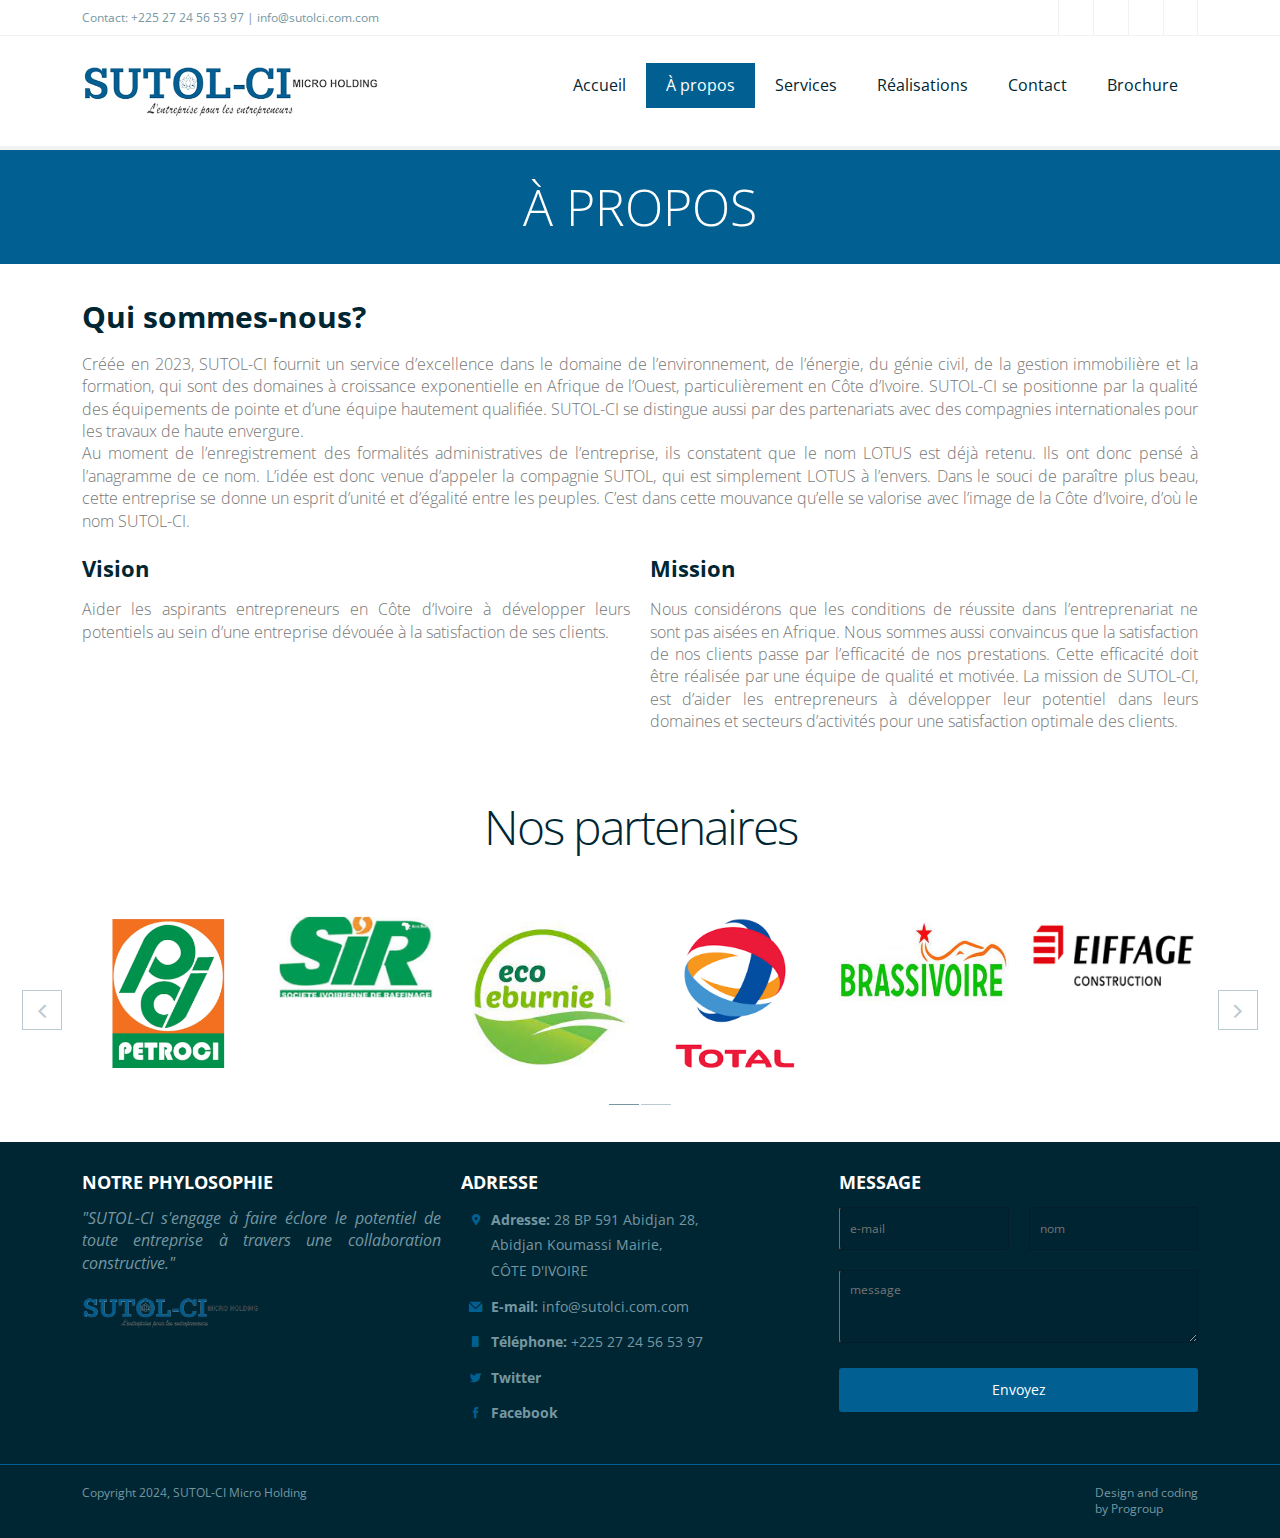
==== about.html @ f873fb5a "Add files via upload" ====
<!DOCTYPE html>
<html lang="en-US">
  
<!-- Mirrored from emoekoffi.github.io/sutol_ci/about.html by HTTrack Website Copier/3.x [XR&CO'2014], Fri, 01 Mar 2024 13:01:54 GMT -->
<!-- Added by HTTrack --><meta http-equiv="content-type" content="text/html;charset=utf-8" /><!-- /Added by HTTrack -->
<head>
    <meta charset="UTF-8">
    <meta name="viewport" content="width=device-width, initial-scale=1.0" />
    <title>About-Sutolci</title>
    <link rel="stylesheet" href="css/components.css">
    <link rel="stylesheet" href="css/icons.css">
    <link rel="stylesheet" href="css/responsee.css">
    <link rel="stylesheet" href="owl-carousel/owl.carousel.css">
    <link rel="stylesheet" href="owl-carousel/owl.theme.css">
    <!-- CUSTOM STYLE -->
    <link rel="stylesheet" href="css/template-style.css">
    <link href='http://fonts.googleapis.com/css?family=Open+Sans:400,300,700,800&amp;subset=latin,latin-ext' rel='stylesheet' type='text/css'>
    <script type="text/javascript" src="js/jquery-1.8.3.min.js"></script>
    <script type="text/javascript" src="js/jquery-ui.min.js"></script>    
    <script type="text/javascript" src="js/validation.html"></script> 
  </head>  
  
  <body class="size-1140">
    <!-- HEADER -->
    <header role="banner">    
      <!-- Top Bar -->
      <div class="top-bar hide-s hide-m background-dark">
        <div class="line">
          <div class="s-12 m-6 l-6">
            <div class="top-bar-contact">
              <p class="text-size-12">Contact: +225 27 24 56 53 97 | <a class="text-orange-hover" href="mailto:contact@sampledomain.com">info@sutolci.com.com</a></p>
            </div>
          </div>
          <div class="s-12 m-6 l-6">
            <div class="right">
              <ul class="top-bar-social right">
                <li><a href="https://www.facebook.com/profile.php?id=61554097877684"><i class="icon-facebook_circle text-white"></i></a></li>
                <li><a href="https://twitter.com/i/flow/login?redirect_after_login=%2FSutolCi"><i class="icon-twitter_circle text-white"></i></a> </li>
                <li><a href="http://sutolcimicroholding@gmail.com/"><i class="icon-google_plus_circle text-white"></i></a></li>
                <li><a href="https://www.instagram.com/sutol_ci"><i class="icon-instagram_circle text-white"></i></a></li>
              </ul>
            </div>
          </div>
        </div>
      </div>
      
      <!-- Top Navigation -->
      <nav class="background-white background-primary-hightlight">
        <div class="line">
          <div class="s-12 l-2">
            <a href="index.html" class="logo"><img src="img/logo-sutol.png" alt=""></a>
          </div>
          <div class="top-nav s-12 l-10">
            <ul class="right chevron">
              <li><a href="index.html" class="text-size-16">Accueil</a></li>
              <li><a href="about.html" class="text-size-16">À propos</a></li>
              <li><a href="products.html" class="text-size-16">Services</a></li>
              <li><a href="gallery.html" class="text-size-16">Réalisations</a></li>
              <li><a href="contact.html" class="text-size-16">Contact</a></li>
              <li><a href="img/sutol_flyers.pdf" download="sutol_flyers.pdf" class="text-size-16">Brochure</a></li>
            </ul>
          </div>
        </div>
      </nav>
    </header>
    
    <!-- MAIN -->
    <main role="main">
      <!-- Content -->
      <article>
        <header class="section background-primary text-center">
            <h1 class="text-white margin-bottom-0 text-size-50 text-thin text-line-height-1">À PROPOS</h1>
        </header>
        <div class="section background-white"> 
          <div class="line">
            <h2 class="text-size-30 text-strong">Qui sommes-nous?</h2>
            <p class="text-size-16 text-s-size-16 text-thin" style="text-align: justify;">
              Créée en 2023, SUTOL-CI fournit un service d’excellence dans le domaine de
              l’environnement, de l’énergie, du génie civil, de la gestion immobilière et la formation, qui
              sont des domaines à croissance exponentielle en Afrique de l’Ouest, particulièrement en
              Côte d’Ivoire. SUTOL-CI se positionne par la qualité des équipements de pointe et d’une
              équipe hautement qualifiée. SUTOL-CI se distingue aussi par des partenariats avec des
              compagnies internationales pour les travaux de haute envergure.
            </p> 
            <p class="text-size-16 text-s-size-16 text-thin" style="text-align: justify;">
              Au moment de l’enregistrement des formalités administratives de l’entreprise, ils constatent que le nom LOTUS est déjà retenu.
              Ils ont donc pensé à l’anagramme de ce nom. L’idée est donc venue d’appeler la compagnie SUTOL, qui est simplement LOTUS à l’envers. 
              Dans le souci de paraître plus beau, cette entreprise se donne un esprit d’unité et d’égalité entre les peuples.
              C’est dans cette mouvance qu’elle se valorise avec l’image de la Côte d’Ivoire, d’où le nom SUTOL-CI.
            </p>
            <br>
            <div class="line">
              <div class="margin">
                <div class="s-12 m-12 l-6 margin-m-bottom-30">
                  <h2 class="text-strong">Vision</h2>
                  <p class="text-size-16 text-s-size-16 text-thin" style="text-align: justify;">
                    Aider les aspirants entrepreneurs en Côte d’Ivoire à développer leurs potentiels au sein d’une
                    entreprise dévouée à la satisfaction de ses clients.
                  </p>
                </div>
                <div class="s-12 m-12 l-6">
                  <h2 class="text-strong">Mission</h2>
                  <p class="text-size-16 text-s-size-16 text-thin" style="text-align: justify;">
                    Nous considérons que les conditions de réussite dans l’entreprenariat ne sont pas aisées en
                    Afrique. Nous sommes aussi convaincus que la satisfaction de nos clients passe par
                    l’efficacité de nos prestations. Cette efficacité doit être réalisée par une équipe de qualité et
                    motivée.
                    La mission de SUTOL-CI, est d’aider les entrepreneurs à développer leur potentiel dans leurs
                    domaines et secteurs d’activités pour une satisfaction optimale des clients.
                  </p>
                </div>
              </div>  
            </div>
          </div>
        </div> 
       <!-- Section 4 --> 
      <section class="section background-white">
        <div class="line">
          <h2 class="text-thin headline text-center text-s-size-30 margin-bottom-50">Nos partenaires</h2>
          <div class="carousel-default owl-carousel carousel-wide-arrows">
            <div class="item">
              <div class="margin"> 
                <div class="s-12 m-12 l-6">
                  <div class="image-border-radius margin-m-bottom">
                    <div class="margin">
                      <div class="s-12 m-12 l-4 margin-m-bottom">
                       <img src="img/petro.png" alt="">
                      </div>
                      <div class="s-12 m-12 l-4 margin-m-bottom">
                       <img src="img/sir.png" alt=""> 
                      </div>
                      <div class="s-12 m-12 l-4 margin-m-bottom">
                       <img src="img/eco.jpg" alt=""> 
                      </div>                      
                    </div>  
                  </div>
                </div>
                <div class="s-12 m-12 l-6">
                  <div class="image-border-radius">
                    <div class="margin">
                      <div class="s-12 m-12 l-4 margin-m-bottom">
                       <img src="img/tot.png" alt="">
                      </div>
                      <div class="s-12 m-12 l-4 margin-m-bottom">
                       <img src="img/brass.jpg" alt=""> 
                      </div>
                      <div class="s-12 m-12 l-4 margin-m-bottom">
                       <img src="img/eif.png" alt=""> 
                      </div>
                    </div>  
                  </div>
                </div> 
              </div>
            </div>
            <div class="item"> 
              <div class="margin"> 
                <div class="s-12 m-12 l-6">
                  <div class="image-border-radius margin-m-bottom">
                    <div class="margin">
                      <div class="s-12 m-12 l-4 margin-m-bottom">
                       <img src="img/eco.jpg" alt="">
                      </div>
                      <div class="s-12 m-12 l-4 margin-m-bottom">
                       <img src="img/fox.jpg" alt=""> 
                      </div>
                      <div class="s-12 m-12 l-4 margin-m-bottom">
                       <img src="img/brass.jpg" alt="">  
                      </div>
                    </div>  
                  </div>
                </div>
                <div class="s-12 m-12 l-6">
                  <div class="image-border-radius">
                    <div class="margin">
                      <div class="s-12 m-12 l-4 margin-m-bottom">
                       <img src="img/sir.png" alt="">
                      </div>
                      <div class="s-12 m-12 l-4 margin-m-bottom">
                       <img src="img/eif.png" alt="">  
                      </div>
                      <div class="s-12 m-12 l-4 margin-m-bottom">
                       <img src="img/tot.png" alt="">  
                      </div>
                    </div>  
                  </div>
                </div> 
              </div>
            </div>
          </div>
        </div>    
      </section>
      </article>
    </main>
    
    <!--FOOTER -->
    <footer>
      <!-- Main Footer -->
      <section class="section background-dark">
        <div class="line">
          <div class="margin">
            <!-- Collumn 1 -->
            <div class="s-12 m-12 l-4 margin-m-bottom-2x">
              <h4 class="text-uppercase text-strong">Notre phylosophie</h4>
              <p class="text-size-16" style="text-align: justify;"><em>"SUTOL-CI s'engage à faire éclore le potentiel de toute entreprise à travers une collaboration constructive."</em><p>
                <div class="line"></br>
                  <div class="line">
                    <div class="s-12 l-2">
                      <a href="index.html" class="logo"><img src="img/logo-sutol.png" alt=""></a>
                    </div>
                </div>
              </div>
            </div>
            
            <!-- Collumn 2 -->
            <div class="s-12 m-12 l-4 margin-m-bottom-2x">
              <h4 class="text-uppercase text-strong">Adresse</h4>
              <div class="line">
                <div class="s-1 m-1 l-1 text-center">
                  <i class="icon-placepin text-primary text-size-12"></i>
                </div>
                <div class="s-11 m-11 l-11 margin-bottom-10">
                  <p><b>Adresse:</b> 28 BP 591 Abidjan 28,<br> Abidjan Koumassi Mairie,<br> CÔTE D'IVOIRE</p>
                </div>
              </div>
              <div class="line">
                <div class="s-1 m-1 l-1 text-center">
                  <i class="icon-mail text-primary text-size-12"></i>
                </div>
                <div class="s-11 m-11 l-11 margin-bottom-10">
                  <p><a href="https://emoekoffi.github.io/" class="text-primary-hover"><b>E-mail:</b> info@sutolci.com.com</a></p>
                </div>
              </div>
              <div class="line">
                <div class="s-1 m-1 l-1 text-center">
                  <i class="icon-smartphone text-primary text-size-12"></i>
                </div>
                <div class="s-11 m-11 l-11 margin-bottom-10">
                  <p><b>Téléphone:</b> +225 27 24 56 53 97</p>
                </div>
              </div>
              <div class="line">
                <div class="s-1 m-1 l-1 text-center">
                  <i class="icon-twitter text-primary text-size-12"></i>
                </div>
                <div class="s-11 m-11 l-11 margin-bottom-10">
                  <p><a href="https://twitter.com/i/flow/login?redirect_after_login=%2FSutolCi" class="text-primary-hover"><b>Twitter</b></a></p>
                </div>
              </div>
              <div class="line">
                <div class="s-1 m-1 l-1 text-center">
                  <i class="icon-facebook text-primary text-size-12"></i>
                </div>
                <div class="s-11 m-11 l-11">
                  <p><a href="https://www.facebook.com/profile.php?id=61554097877684" class="text-primary-hover"><b>Facebook</b></a></p>
                </div>
              </div>
            </div>
            
            <!-- Collumn 3 -->
            <div class="s-12 m-12 l-4">
              <h4 class="text-uppercase text-strong">Message</h4>
              <form class="customform text-white">
                <div class="line">
                  <div class="margin">
                    <div class="s-12 m-12 l-6">
                      <input name="email" class="required email border-radius" placeholder="e-mail" title="e-mail" type="text" />
                    </div>
                    <div class="s-12 m-12 l-6">
                      <input name="name" class="name border-radius" placeholder="nom" title="nom" type="text" />
                    </div>
                  </div>
                </div>
                <div class="s-12">
                  <textarea name="message" class="required message border-radius" placeholder="message" rows="3"></textarea>
                </div>
                <div class="s-12"><button class="submit-form button background-primary border-radius text-white" type="submit">Envoyez</button></div> 
              </form>
            </div>
          </div>
        </div>
      </section>
      <hr class="break margin-top-bottom-0" style="border-color: rgba(1, 95, 146, 1);">
      
      <!-- Bottom Footer -->
      <section class="padding background-dark">
        <div class="line">
          <div class="s-12 l-6">
            <p class="text-size-12">Copyright 2024, SUTOL-CI Micro Holding</p>
          </div>
          <div class="s-12 l-6">
            <a class="right text-size-12" href="https://emoekoffi.github.io/" title="Responsee - lightweight responsive framework">Design and coding<br> by Progroup</a>
          </div>
        </div>
      </section>
    </footer>
    <script type="text/javascript" src="js/responsee.js"></script>
    <script type="text/javascript" src="owl-carousel/owl.carousel.js"></script>
    <script type="text/javascript" src="js/template-scripts.js"></script>
     
   </body>

<!-- Mirrored from emoekoffi.github.io/sutol_ci/about.html by HTTrack Website Copier/3.x [XR&CO'2014], Fri, 01 Mar 2024 13:02:28 GMT -->
</html>
---- css/components.css ----
/*
 * Components CSS - v6 - 2016-07-08
 * https://www.myresponsee.com
 * Copyright 2019, Vision Design - graphic zoo
 * Free to use under the MIT license.
*/
/* Tabs */
.tab-item {
  background: none repeat scroll 0 0 #fff;
  display: none;
  padding: 1.25rem 0;
}
.tab-item.tab-active {
  display: block;
}
.tab-content > .tab-label {
  display: none;
}
.tab-nav > .tab-label {
  float:left;
}
a.tab-label, a.tab-label:link, a.tab-label:visited, a.tab-label:hover {
  background: none repeat scroll 0 0 #262626;
  color: #fff;
  margin-right: 1px;
  padding: 0.625rem 1.25rem;
  transition: background 0.20s linear 0s;
  -o-transition: background 0.20s linear 0s;
  -ms-transition: background 0.20s linear 0s;
  -moz-transition: background 0.20s linear 0s;
  -webkit-transition: background 0.20s linear 0s;
}
a.tab-label:hover,a.tab-label.active-btn {
  background: none repeat scroll 0 0 #999;
}
.tab-label.active-btn {
  cursor: default;
}
.tab-content {
  text-align: left;
}
@media screen and (max-width:768px) {    
  .tab-nav > .tab-label {
    margin: 0.5px 0;
    width: 100%;
  }
}
/* Custom forms */
form.customform input, form.customform select, form.customform textarea, form.customform button {
 font-size:0.9rem;
 font-family:inherit;
 margin-bottom:1.25rem;
} 
form.customform input, form.customform select {height: 2.7rem;}
form.customform input, form.customform textarea, form.customform select { 
 background: none repeat scroll 0 0 #F5F5F5;
 transition: background 0.20s linear 0s;
 -o-transition: background 0.20s linear 0s;
 -ms-transition: background 0.20s linear 0s;
 -moz-transition: background 0.20s linear 0s;
 -webkit-transition: background 0.20s linear 0s;
}
form.customform input:hover, form.customform textarea:hover, form.customform select:hover, form.customform input:focus, form.customform textarea:focus, form.customform select:focus {background: none repeat scroll 0 0 #fff;}
form.customform input, form.customform textarea, form.customform select {
 background: none repeat scroll 0 0 #F5F5F5;
 border: 1px solid #E0E0E0;
 padding: 0.625rem;
 width: 100%;
}
form.customform input[type="file"] {
 border: 1px solid #E0E0E0;
 height: auto;
 max-height: 2.7rem;
 min-height: 2.7rem;
 padding: 0.4rem;
 width: 100%;
}
form.customform input[type="radio"], form.customform input[type="checkbox"] {
 margin-right: 0.625rem;
 width:auto;
 padding:0;
 height:auto;
}
form.customform option {padding: 0.625rem;}
form.customform select[multiple="multiple"] {height: auto;}
form.customform button {
 width: 100%;
 background: none repeat scroll 0 0 #152732;
 border: 0 none;
 color: #fff;
 height: 2.7rem;
 padding: 0.625rem;
 cursor:pointer;
 width: 100%;
 transition: background 0.20s linear 0s;
 -o-transition: background 0.20s linear 0s;
 -ms-transition: background 0.20s linear 0s;
 -moz-transition: background 0.20s linear 0s;
 -webkit-transition: background 0.20s linear 0s;
}
/* Tooltip */
a.tooltip-container,.tooltip-container {
  border-bottom:1px dotted;
  border-bottom-color: color;
  cursor: help;
  font-weight: 600;
}
a .tooltip-content,.tooltip-content {
  background: #152732 none repeat scroll 0 0;
  color: #fff!important;
  border-radius: 3px;
  display: none;
  font-size: 0.8rem;
  font-weight: normal;
  line-height: 1.3rem;
  margin-top: -1.25rem;
  max-width: 300px;
  padding: 0.625rem;
  position: absolute;
  z-index: 10;
}
.tooltip-content::after {
  border-left: 9px solid transparent;
  border-right: 9px solid transparent;
  border-top: 7px solid #152732;
  bottom: -5px;
  clear: both;
  content: "";
  height: 0;
  left: 50%;
  margin-left: -5px;
  position: absolute;
  width: 0;
}
a.tooltip-content.tooltip-bottom,.tooltip-content.tooltip-bottom {
  margin-top: 1.25rem;
}
.tooltip-content.tooltip-bottom::after {
  border-left: 9px solid transparent;
  border-right: 9px solid transparent;
  border-top: 0;
  border-bottom: 7px solid #152732;
  top: -5px;
}
/* Buttons */
.button,a.button,a.button:link,a.button:active,a.button:visited {
  background: #777 none repeat scroll 0 0;
  border: 0;
  color: #fff;
  cursor: pointer;
  display: inline-block;
  font-size: 0.85rem;
  padding: 0.825rem 1rem;
  text-align: center;
  transition: all 0.20s linear 0s;
  -o-transition: all 0.20s linear 0s;
  -ms-transition: all 0.20s linear 0s;
  -moz-transition: all 0.20s linear 0s;
  -webkit-transition: all 0.20s linear 0s;
}
.button.rounded-btn {
  border-radius: 4px;
}
.button.rounded-full-btn {
  border-radius: 100px;
}
.button:hover {box-shadow: 0 0 10px 100px rgba(255,255,255,0.15) inset;}
.button.secondary-btn,a.button.secondary-btn,a.button.secondary-btn:link,a.button.secondary-btn:active,a.button.secondary-btn:visited {
  background: #444 none repeat scroll 0 0;
}
.button.cancel-btn,a.button.cancel-btn,a.button.cancel-btn:link,a.button.cancel-btn:active,a.button.cancel-btn:visited {
  background: #dc003a none repeat scroll 0 0;
}
.button.submit-btn,a.button.submit-btn,a.button.submit-btn:link,a.button.submit-btn:active,a.button.submit-btn:visited {
  background: #b4bf04 none repeat scroll 0 0;
}
.button.reload-btn,a.button.reload-btn,a.button.reload-btn:link,a.button.reload-btn:active,a.button.reload-btn:visited {
  background: #ff9800 none repeat scroll 0 0;
}
.button.disabled-btn {
  cursor: not-allowed!important;
  opacity: 0.2;
}
.button i {
  background: rgba(0, 0, 0, 0.1) none repeat scroll 0 0;
  border-radius: 27px;
  color: #fff!important;
  display: inline-block;
  font-size: 0.8rem;
  height: 27px;
  line-height: 27px;
  margin-right: 5px;
  width: 27px;
  transition: all 0.20s linear 0s;
  -o-transition: all 0.20s linear 0s;
  -ms-transition: all 0.20s linear 0s;
  -moz-transition: all 0.20s linear 0s;
  -webkit-transition: all 0.20s linear 0s;
}
.button:hover > i {
  background: rgba(0, 0, 0, 0.06) none repeat scroll 0 0;
}
.grid .button {
    width: 100%;
}
---- css/icons.css ----
/* Icon font - MFG labs */
@font-face {
  font-family: 'mfg';
    src: url('../font/mfglabsiconset-webfont.eot');
    src: url('../font/mfglabsiconset-webfont.svg#mfg_labs_iconsetregular') format('svg'),
   		   url('../font/mfglabsiconset-webfontd41d.eot?#iefix') format('embedded-opentype'),
         url('../font/mfglabsiconset-webfont.woff') format('woff'),
         url('../font/mfglabsiconset-webfont.ttf') format('truetype');
    font-weight: normal;
    font-style: normal;
}

.icon-cloud,
.icon-at,
.icon-plus,
.icon-minus,
.icon-arrow_up,
.icon-arrow_down,
.icon-arrow_right,
.icon-arrow_left,
.icon-chevron_down,
.icon-chevron_up,
.icon-chevron_right,
.icon-chevron_left,
.icon-reorder,
.icon-list,
.icon-reorder_square,
.icon-reorder_square_line,
.icon-coverflow,
.icon-coverflow_line,
.icon-pause,
.icon-play,
.icon-step_forward,
.icon-step_backward,
.icon-fast_forward,
.icon-fast_backward,
.icon-cloud_upload,
.icon-cloud_download,
.icon-data_science,
.icon-data_science_black,
.icon-globe,
.icon-globe_black,
.icon-math_ico,
.icon-math,
.icon-math_black,
.icon-paperplane_ico,
.icon-paperplane,
.icon-paperplane_black,
.icon-color_balance,
.icon-star,
.icon-star_half,
.icon-star_empty,
.icon-star_half_empty,
.icon-reload,
.icon-heart,
.icon-heart_broken,
.icon-hashtag,
.icon-reply,
.icon-retweet,
.icon-signin,
.icon-signout,
.icon-download,
.icon-upload,
.icon-placepin,
.icon-display_screen,
.icon-tablet,
.icon-smartphone,
.icon-connected_object,
.icon-lock,
.icon-unlock,
.icon-camera,
.icon-isight,
.icon-video_camera,
.icon-random,
.icon-message,
.icon-discussion,
.icon-calendar,
.icon-ringbell,
.icon-movie,
.icon-mail,
.icon-pen,
.icon-settings,
.icon-measure,
.icon-vector,
.icon-vector_pen,
.icon-mute_on,
.icon-mute_off,
.icon-home,
.icon-sheet,
.icon-arrow_big_right,
.icon-arrow_big_left,
.icon-arrow_big_down,
.icon-arrow_big_up,
.icon-dribbble_circle,
.icon-dribbble,
.icon-facebook_circle,
.icon-facebook,
.icon-git_circle_alt,
.icon-git_circle,
.icon-git,
.icon-octopus,
.icon-twitter_circle,
.icon-twitter,
.icon-google_plus_circle,
.icon-google_plus,
.icon-linked_in_circle,
.icon-linked_in,
.icon-instagram,
.icon-instagram_circle,
.icon-mfg_icon,
.icon-xing,
.icon-xing_circle,
.icon-mfg_icon_circle,
.icon-user,
.icon-user_male,
.icon-user_female,
.icon-users,
.icon-file_open,
.icon-file_close,
.icon-file_alt,
.icon-file_close_alt,
.icon-attachment,
.icon-check,
.icon-cross_mark,
.icon-cancel_circle,
.icon-check_circle,
.icon-magnifying,
.icon-inbox,
.icon-clock,
.icon-stopwatch,
.icon-hourglass,
.icon-trophy,
.icon-unlock_alt,
.icon-lock_alt,
.icon-arrow_doubled_right,
.icon-arrow_doubled_left,
.icon-arrow_doubled_down,
.icon-arrow_doubled_up,
.icon-link,
.icon-warning,
.icon-warning_alt,
.icon-magnifying_plus,
.icon-magnifying_minus,
.icon-white_question,
.icon-black_question,
.icon-stop,
.icon-share,
.icon-eye,
.icon-trash_can,
.icon-hard_drive,
.icon-information_black,
.icon-information_white,
.icon-printer,
.icon-letter,
.icon-soundcloud,
.icon-soundcloud_circle,
.icon-anchor,
.icon-female_sign,
.icon-male_sign,
.icon-joystick,
.icon-high_voltage,
.icon-fire,
.icon-newspaper,
.icon-chart,
.icon-spread,
.icon-spinner_1,
.icon-spinner_2,
.icon-chart_alt,
.icon-label,
.icon-brush,
.icon-refresh,
.icon-node,
.icon-node_2,
.icon-node_3,
.icon-link_2_nodes,
.icon-link_3_nodes,
.icon-link_loop_nodes,
.icon-node_size,
.icon-node_color,
.icon-layout_directed,
.icon-layout_radial,
.icon-layout_hierarchical,
.icon-node_link_direction,
.icon-node_link_short_path,
.icon-node_cluster,
.icon-display_graph,
.icon-node_link_weight,
.icon-more_node_links,
.icon-node_shape,
.icon-node_icon,
.icon-node_text,
.icon-node_link_text,
.icon-node_link_color,
.icon-node_link_shape,
.icon-credit_card,
.icon-disconnect,
.icon-graph,
.icon-new_user {
  font-family: 'mfg';
  font-style: normal;
  font-variant: normal;
  font-weight: normal;
  color:#e3e3e3;
  speak: none; 
  text-transform: none;
  /* Better Font Rendering =========== */
  -webkit-font-smoothing: antialiased;
  -moz-osx-font-smoothing: grayscale;
}
.icon2x {font-size: 2rem;}
.icon3x {font-size: 3rem;}

.icon-cloud:before { content: "\2601"; }
.icon-at:before { content: "\0040"; }
.icon-plus:before { content: "\002B"; }
.icon-minus:before { content: "\2212"; }
.icon-arrow_up:before { content: "\2191"; }
.icon-arrow_down:before { content: "\2193"; }
.icon-arrow_right:before { content: "\2192"; }
.icon-arrow_left:before { content: "\2190"; }
.icon-chevron_down:before { content: "\f004"; }
.icon-chevron_up:before { content: "\f005"; }
.icon-chevron_right:before { content: "\f006"; }
.icon-chevron_left:before { content: "\f007"; }
.icon-reorder:before { content: "\f008"; }
.icon-list:before { content: "\f009"; }
.icon-reorder_square:before { content: "\f00a"; }
.icon-reorder_square_line:before { content: "\f00b"; }
.icon-coverflow:before { content: "\f00c"; }
.icon-coverflow_line:before { content: "\f00d"; }
.icon-pause:before { content: "\f00e"; }
.icon-play:before { content: "\f00f"; }
.icon-step_forward:before { content: "\f010"; }
.icon-step_backward:before { content: "\f011"; }
.icon-fast_forward:before { content: "\f012"; }
.icon-fast_backward:before { content: "\f013"; }
.icon-cloud_upload:before { content: "\f014"; }
.icon-cloud_download:before { content: "\f015"; }
.icon-data_science:before { content: "\f016"; }
.icon-data_science_black:before { content: "\f017"; }
.icon-globe:before { content: "\f018"; }
.icon-globe_black:before { content: "\f019"; }
.icon-math_ico:before { content: "\f01a"; }
.icon-math:before { content: "\f01b"; }
.icon-math_black:before { content: "\f01c"; }
.icon-paperplane_ico:before { content: "\f01d"; }
.icon-paperplane:before { content: "\f01e"; }
.icon-paperplane_black:before { content: "\f01f"; }
.icon-color_balance:before { content: "\f020"; }
.icon-star:before { content: "\2605"; }
.icon-star_half:before { content: "\f022"; }
.icon-star_empty:before { content: "\2606"; }
.icon-star_half_empty:before { content: "\f024"; }
.icon-reload:before { content: "\f025"; }
.icon-heart:before { content: "\2665"; }
.icon-heart_broken:before { content: "\f028"; }
.icon-hashtag:before { content: "\f029"; }
.icon-reply:before { content: "\f02a"; }
.icon-retweet:before { content: "\f02b"; }
.icon-signin:before { content: "\f02c"; }
.icon-signout:before { content: "\f02d"; }
.icon-download:before { content: "\f02e"; }
.icon-upload:before { content: "\f02f"; }
.icon-placepin:before { content: "\f031"; }
.icon-display_screen:before { content: "\f032"; }
.icon-tablet:before { content: "\f033"; }
.icon-smartphone:before { content: "\f034"; }
.icon-connected_object:before { content: "\f035"; }
.icon-lock:before { content: "\F512"; }
.icon-unlock:before { content: "\F513"; }
.icon-camera:before { content: "\F4F7"; }
.icon-isight:before { content: "\f039"; }
.icon-video_camera:before { content: "\f03a"; }
.icon-random:before { content: "\f03b"; }
.icon-message:before { content: "\F4AC"; }
.icon-discussion:before { content: "\f03d"; }
.icon-calendar:before { content: "\F4C5"; }
.icon-ringbell:before { content: "\f03f"; }
.icon-movie:before { content: "\f040"; }
.icon-mail:before { content: "\2709"; }
.icon-pen:before { content: "\270F"; }
.icon-settings:before { content: "\9881"; }
.icon-measure:before { content: "\f044"; }
.icon-vector:before { content: "\f045"; }
.icon-vector_pen:before { content: "\2712"; }
.icon-mute_on:before { content: "\f047"; }
.icon-mute_off:before { content: "\f048"; }
.icon-home:before { content: "\2302"; }
.icon-sheet:before { content: "\f04a"; }
.icon-arrow_big_right:before { content: "\21C9"; }
.icon-arrow_big_left:before { content: "\21C7"; }
.icon-arrow_big_down:before { content: "\21CA"; }
.icon-arrow_big_up:before { content: "\21C8"; }
.icon-dribbble_circle:before { content: "\f04f"; }
.icon-dribbble:before { content: "\f050"; }
.icon-facebook_circle:before { content: "\f051"; }
.icon-facebook:before { content: "\f052"; }
.icon-git_circle_alt:before { content: "\f053"; }
.icon-git_circle:before { content: "\f054"; }
.icon-git:before { content: "\f055"; }
.icon-octopus:before { content: "\f056"; }
.icon-twitter_circle:before { content: "\f057"; }
.icon-twitter:before { content: "\f058"; }
.icon-google_plus_circle:before { content: "\f059"; }
.icon-google_plus:before { content: "\f05a"; }
.icon-linked_in_circle:before { content: "\f05b"; }
.icon-linked_in:before { content: "\f05c"; }
.icon-instagram:before { content: "\f05d"; }
.icon-instagram_circle:before { content: "\f05e"; }
.icon-mfg_icon:before { content: "\f05f"; }
.icon-xing:before { content: "\F532"; }
.icon-xing_circle:before { content: "\F533"; }
.icon-mfg_icon_circle:before { content: "\f060"; }
.icon-user:before { content: "\f061"; }
.icon-user_male:before { content: "\f062"; }
.icon-user_female:before { content: "\f063"; }
.icon-users:before { content: "\f064"; }
.icon-file_open:before { content: "\F4C2"; }
.icon-file_close:before { content: "\f067"; }
.icon-file_alt:before { content: "\f068"; }
.icon-file_close_alt:before { content: "\f069"; }
.icon-attachment:before { content: "\f06a"; }
.icon-check:before { content: "\2713"; }
.icon-cross_mark:before { content: "\274C"; }
.icon-cancel_circle:before { content: "\F06E"; }
.icon-check_circle:before { content: "\f06d"; }
.icon-magnifying:before { content: "\F50D"; }
.icon-inbox:before { content: "\f070"; }
.icon-clock:before { content: "\23F2"; }
.icon-stopwatch:before { content: "\23F1"; }
.icon-hourglass:before { content: "\231B"; }
.icon-trophy:before { content: "\f074"; }
.icon-unlock_alt:before { content: "\F075"; }
.icon-lock_alt:before { content: "\F510"; }
.icon-arrow_doubled_right:before { content: "\21D2"; }
.icon-arrow_doubled_left:before { content: "\21D0"; }
.icon-arrow_doubled_down:before { content: "\21D3"; }
.icon-arrow_doubled_up:before { content: "\21D1"; }
.icon-link:before { content: "\f07B"; }
.icon-warning:before { content: "\2757"; }
.icon-warning_alt:before { content: "\2755"; }
.icon-magnifying_plus:before { content: "\f07E"; }
.icon-magnifying_minus:before { content: "\f07F"; }
.icon-white_question:before { content: "\2754"; }
.icon-black_question:before { content: "\2753"; }
.icon-stop:before { content: "\f080"; }
.icon-share:before { content: "\f081"; }
.icon-eye:before { content: "\f082"; }
.icon-trash_can:before { content: "\f083"; }
.icon-hard_drive:before { content: "\f084"; }
.icon-information_black:before { content: "\f085"; }
.icon-information_white:before { content: "\f086"; }
.icon-printer:before { content: "\f087"; }
.icon-letter:before { content: "\f088"; }
.icon-soundcloud:before { content: "\f089"; }
.icon-soundcloud_circle:before { content: "\f08A"; }
.icon-anchor:before { content: "\2693"; }
.icon-female_sign:before { content: "\2640"; }
.icon-male_sign:before { content: "\2642"; }
.icon-joystick:before { content: "\F514"; }
.icon-high_voltage:before { content: "\26A1"; }
.icon-fire:before { content: "\F525"; }
.icon-newspaper:before { content: "\F4F0"; }
.icon-chart:before { content: "\F526"; }
.icon-spread:before { content: "\F527"; }
.icon-spinner_1:before { content: "\F528"; }
.icon-spinner_2:before { content: "\F529"; }
.icon-chart_alt:before { content: "\F530"; }
.icon-label:before { content: "\F531"; }
.icon-brush:before { content: "\E000"; }
.icon-refresh:before { content: "\E001"; }
.icon-node:before { content: "\E002"; }
.icon-node_2:before { content: "\E003"; }
.icon-node_3:before { content: "\E004"; }
.icon-link_2_nodes:before { content: "\E005"; }
.icon-link_3_nodes:before { content: "\E006"; }
.icon-link_loop_nodes:before { content: "\E007"; }
.icon-node_size:before { content: "\E008"; }
.icon-node_color:before { content: "\E009"; }
.icon-layout_directed:before { content: "\E010"; }
.icon-layout_radial:before { content: "\E011"; }
.icon-layout_hierarchical:before { content: "\E012"; }
.icon-node_link_direction:before { content: "\E013"; }
.icon-node_link_short_path:before { content: "\E014"; }
.icon-node_cluster:before { content: "\E015"; }
.icon-display_graph:before { content: "\E016"; }
.icon-node_link_weight:before { content: "\E017"; }
.icon-more_node_links:before { content: "\E018"; }
.icon-node_shape:before { content: "\E00A"; }
.icon-node_icon:before { content: "\E00B"; }
.icon-node_text:before { content: "\E00C"; }
.icon-node_link_text:before { content: "\E00D"; }
.icon-node_link_color:before { content: "\E00E"; }
.icon-node_link_shape:before { content: "\E00F"; }
.icon-credit_card:before { content: "\F4B3"; }
.icon-disconnect:before { content: "\F534"; }
.icon-graph:before { content: "\F535"; }
.icon-new_user:before { content: "\F536"; }


/* Icon font - Simple Line Icons */
@font-face {
  font-family: 'sli';
  src: url('../font/Simple-Line-Icons6c54.eot?v=2.2.2');
  src: url('../font/Simple-Line-Icons6c54.eot?v=2.2.2#iefix') format('embedded-opentype'), url('../font/Simple-Line-Icons6c54.ttf?v=2.2.2') format('truetype'), url('../font/Simple-Line-Icons6c54.html?v=2.2.2') format('woff2'), url('../font/Simple-Line-Icons6c54.woff?v=2.2.2') format('woff'), url('../font/Simple-Line-Icons6c54.svg?v=2.2.2#simple-line-icons') format('svg');
  font-weight: normal;
  font-style: normal;
}

.icon-sli-user,
.icon-sli-people,
.icon-sli-user-female,
.icon-sli-user-follow,
.icon-sli-user-following,
.icon-sli-user-unfollow,
.icon-sli-login,
.icon-sli-logout,
.icon-sli-emotsmile,
.icon-sli-phone,
.icon-sli-call-end,
.icon-sli-call-in,
.icon-sli-call-out,
.icon-sli-map,
.icon-sli-location-pin,
.icon-sli-direction,
.icon-sli-directions,
.icon-sli-compass,
.icon-sli-layers,
.icon-sli-menu,
.icon-sli-list,
.icon-sli-options-vertical,
.icon-sli-options,
.icon-sli-arrow-down,
.icon-sli-arrow-left,
.icon-sli-arrow-right,
.icon-sli-arrow-up,
.icon-sli-arrow-up-circle,
.icon-sli-arrow-left-circle,
.icon-sli-arrow-right-circle,
.icon-sli-arrow-down-circle,
.icon-sli-check,
.icon-sli-clock,
.icon-sli-plus,
.icon-sli-minus,
.icon-sli-close,
.icon-sli-organization,
.icon-sli-trophy,
.icon-sli-screen-smartphone,
.icon-sli-screen-desktop,
.icon-sli-plane,
.icon-sli-notebook,
.icon-sli-mustache,
.icon-sli-mouse,
.icon-sli-magnet,
.icon-sli-energy,
.icon-sli-disc,
.icon-sli-cursor,
.icon-sli-cursor-move,
.icon-sli-crop,
.icon-sli-chemistry,
.icon-sli-speedometer,
.icon-sli-shield,
.icon-sli-screen-tablet,
.icon-sli-magic-wand,
.icon-sli-hourglass,
.icon-sli-graduation,
.icon-sli-ghost,
.icon-sli-game-controller,
.icon-sli-fire,
.icon-sli-eyeglass,
.icon-sli-envelope-open,
.icon-sli-envelope-letter,
.icon-sli-bell,
.icon-sli-badge,
.icon-sli-anchor,
.icon-sli-wallet,
.icon-sli-vector,
.icon-sli-speech,
.icon-sli-puzzle,
.icon-sli-printer,
.icon-sli-present,
.icon-sli-playlist,
.icon-sli-pin,
.icon-sli-picture,
.icon-sli-handbag,
.icon-sli-globe-alt,
.icon-sli-globe,
.icon-sli-folder-alt,
.icon-sli-folder,
.icon-sli-film,
.icon-sli-feed,
.icon-sli-drop,
.icon-sli-drawer,
.icon-sli-docs,
.icon-sli-doc,
.icon-sli-diamond,
.icon-sli-cup,
.icon-sli-calculator,
.icon-sli-bubbles,
.icon-sli-briefcase,
.icon-sli-book-open,
.icon-sli-basket-loaded,
.icon-sli-basket,
.icon-sli-bag,
.icon-sli-action-undo,
.icon-sli-action-redo,
.icon-sli-wrench,
.icon-sli-umbrella,
.icon-sli-trash,
.icon-sli-tag,
.icon-sli-support,
.icon-sli-frame,
.icon-sli-size-fullscreen,
.icon-sli-size-actual,
.icon-sli-shuffle,
.icon-sli-share-alt,
.icon-sli-share,
.icon-sli-rocket,
.icon-sli-question,
.icon-sli-pie-chart,
.icon-sli-pencil,
.icon-sli-note,
.icon-sli-loop,
.icon-sli-home,
.icon-sli-grid,
.icon-sli-graph,
.icon-sli-microphone,
.icon-sli-music-tone-alt,
.icon-sli-music-tone,
.icon-sli-earphones-alt,
.icon-sli-earphones,
.icon-sli-equalizer,
.icon-sli-like,
.icon-sli-dislike,
.icon-sli-control-start,
.icon-sli-control-rewind,
.icon-sli-control-play,
.icon-sli-control-pause,
.icon-sli-control-forward,
.icon-sli-control-end,
.icon-sli-volume-1,
.icon-sli-volume-2,
.icon-sli-volume-off,
.icon-sli-calendar,
.icon-sli-bulb,
.icon-sli-chart,
.icon-sli-ban,
.icon-sli-bubble,
.icon-sli-camrecorder,
.icon-sli-camera,
.icon-sli-cloud-download,
.icon-sli-cloud-upload,
.icon-sli-envelope,
.icon-sli-eye,
.icon-sli-flag,
.icon-sli-heart,
.icon-sli-info,
.icon-sli-key,
.icon-sli-link,
.icon-sli-lock,
.icon-sli-lock-open,
.icon-sli-magnifier,
.icon-sli-magnifier-add,
.icon-sli-magnifier-remove,
.icon-sli-paper-clip,
.icon-sli-paper-plane,
.icon-sli-power,
.icon-sli-refresh,
.icon-sli-reload,
.icon-sli-settings,
.icon-sli-star,
.icon-sli-symbol-female,
.icon-sli-symbol-male,
.icon-sli-target,
.icon-sli-credit-card,
.icon-sli-paypal,
.icon-sli-social-tumblr,
.icon-sli-social-twitter,
.icon-sli-social-facebook,
.icon-sli-social-instagram,
.icon-sli-social-linkedin,
.icon-sli-social-pinterest,
.icon-sli-social-github,
.icon-sli-social-google,
.icon-sli-social-reddit,
.icon-sli-social-skype,
.icon-sli-social-dribbble,
.icon-sli-social-behance,
.icon-sli-social-foursqare,
.icon-sli-social-soundcloud,
.icon-sli-social-spotify,
.icon-sli-social-stumbleupon,
.icon-sli-social-youtube,
.icon-sli-social-dropbox {
  font-family: 'sli';
  font-style: normal;  
  font-variant: normal;
  font-weight: normal;
  color:#e3e3e3;
  speak: none;
  text-transform: none;
  /* Better Font Rendering =========== */
  -webkit-font-smoothing: antialiased;
  -moz-osx-font-smoothing: grayscale;
}
.icon-sli-user:before { content: "\e005"; }
.icon-sli-people:before { content: "\e001"; }
.icon-sli-user-female:before { content: "\e000"; }
.icon-sli-user-follow:before { content: "\e002"; }
.icon-sli-user-following:before { content: "\e003"; }
.icon-sli-user-unfollow:before { content: "\e004"; }
.icon-sli-login:before { content: "\e066"; }
.icon-sli-logout:before { content: "\e065"; }
.icon-sli-emotsmile:before { content: "\e021"; }
.icon-sli-phone:before { content: "\e600"; }
.icon-sli-call-end:before { content: "\e048"; }
.icon-sli-call-in:before { content: "\e047"; }
.icon-sli-call-out:before { content: "\e046"; }
.icon-sli-map:before { content: "\e033"; }
.icon-sli-location-pin:before { content: "\e096"; }
.icon-sli-direction:before { content: "\e042"; }
.icon-sli-directions:before { content: "\e041"; }
.icon-sli-compass:before { content: "\e045"; }
.icon-sli-layers:before { content: "\e034"; }
.icon-sli-menu:before { content: "\e601"; }
.icon-sli-list:before { content: "\e067"; }
.icon-sli-options-vertical:before { content: "\e602"; }
.icon-sli-options:before { content: "\e603"; }
.icon-sli-arrow-down:before { content: "\e604"; }
.icon-sli-arrow-left:before { content: "\e605"; }
.icon-sli-arrow-right:before { content: "\e606"; }
.icon-sli-arrow-up:before { content: "\e607"; }
.icon-sli-arrow-up-circle:before { content: "\e078"; }
.icon-sli-arrow-left-circle:before { content: "\e07a"; }
.icon-sli-arrow-right-circle:before { content: "\e079"; }
.icon-sli-arrow-down-circle:before { content: "\e07b"; }
.icon-sli-check:before { content: "\e080"; }
.icon-sli-clock:before { content: "\e081"; }
.icon-sli-plus:before { content: "\e095"; }
.icon-sli-minus:before { content: "\e615"; }
.icon-sli-close:before { content: "\e082"; }
.icon-sli-organization:before { content: "\e616"; }

.icon-sli-trophy:before { content: "\e006"; }
.icon-sli-screen-smartphone:before { content: "\e010"; }
.icon-sli-screen-desktop:before { content: "\e011"; }
.icon-sli-plane:before { content: "\e012"; }
.icon-sli-notebook:before { content: "\e013"; }
.icon-sli-mustache:before { content: "\e014"; }
.icon-sli-mouse:before { content: "\e015"; }
.icon-sli-magnet:before { content: "\e016"; }
.icon-sli-energy:before { content: "\e020"; }
.icon-sli-disc:before { content: "\e022"; }
.icon-sli-cursor:before { content: "\e06e"; }
.icon-sli-cursor-move:before { content: "\e023"; }
.icon-sli-crop:before { content: "\e024"; }
.icon-sli-chemistry:before { content: "\e026"; }
.icon-sli-speedometer:before { content: "\e007"; }
.icon-sli-shield:before { content: "\e00e"; }
.icon-sli-screen-tablet:before { content: "\e00f"; }
.icon-sli-magic-wand:before { content: "\e017"; }
.icon-sli-hourglass:before { content: "\e018"; }
.icon-sli-graduation:before { content: "\e019"; }
.icon-sli-ghost:before { content: "\e01a"; }
.icon-sli-game-controller:before { content: "\e01b"; }
.icon-sli-fire:before { content: "\e01c"; }
.icon-sli-eyeglass:before { content: "\e01d"; }
.icon-sli-envelope-open:before { content: "\e01e"; }
.icon-sli-envelope-letter:before { content: "\e01f"; }
.icon-sli-bell:before { content: "\e027"; }
.icon-sli-badge:before { content: "\e028"; }
.icon-sli-anchor:before { content: "\e029"; }
.icon-sli-wallet:before { content: "\e02a"; }
.icon-sli-vector:before { content: "\e02b"; }
.icon-sli-speech:before { content: "\e02c"; }
.icon-sli-puzzle:before { content: "\e02d"; }
.icon-sli-printer:before { content: "\e02e"; }
.icon-sli-present:before { content: "\e02f"; }
.icon-sli-playlist:before { content: "\e030"; }
.icon-sli-pin:before { content: "\e031"; }
.icon-sli-picture:before { content: "\e032"; }
.icon-sli-handbag:before { content: "\e035"; }
.icon-sli-globe-alt:before { content: "\e036"; }
.icon-sli-globe:before { content: "\e037"; }
.icon-sli-folder-alt:before { content: "\e039"; }
.icon-sli-folder:before { content: "\e089"; }
.icon-sli-film:before { content: "\e03a"; }
.icon-sli-feed:before { content: "\e03b"; }
.icon-sli-drop:before { content: "\e03e"; }
.icon-sli-drawer:before { content: "\e03f"; }
.icon-sli-docs:before { content: "\e040"; }
.icon-sli-doc:before { content: "\e085"; }
.icon-sli-diamond:before { content: "\e043"; }
.icon-sli-cup:before { content: "\e044"; }
.icon-sli-calculator:before { content: "\e049"; }
.icon-sli-bubbles:before { content: "\e04a"; }
.icon-sli-briefcase:before { content: "\e04b"; }
.icon-sli-book-open:before { content: "\e04c"; }
.icon-sli-basket-loaded:before { content: "\e04d"; }
.icon-sli-basket:before { content: "\e04e"; }
.icon-sli-bag:before { content: "\e04f"; }
.icon-sli-action-undo:before { content: "\e050"; }
.icon-sli-action-redo:before { content: "\e051"; }
.icon-sli-wrench:before { content: "\e052"; }
.icon-sli-umbrella:before { content: "\e053"; }
.icon-sli-trash:before { content: "\e054"; }
.icon-sli-tag:before { content: "\e055"; }
.icon-sli-support:before { content: "\e056"; }
.icon-sli-frame:before { content: "\e038"; }
.icon-sli-size-fullscreen:before { content: "\e057"; }
.icon-sli-size-actual:before { content: "\e058"; }
.icon-sli-shuffle:before { content: "\e059"; }
.icon-sli-share-alt:before { content: "\e05a"; }
.icon-sli-share:before { content: "\e05b"; }
.icon-sli-rocket:before { content: "\e05c"; }
.icon-sli-question:before { content: "\e05d"; }
.icon-sli-pie-chart:before { content: "\e05e"; }
.icon-sli-pencil:before { content: "\e05f"; }
.icon-sli-note:before { content: "\e060"; }
.icon-sli-loop:before { content: "\e064"; }
.icon-sli-home:before { content: "\e069"; }
.icon-sli-grid:before { content: "\e06a"; }
.icon-sli-graph:before { content: "\e06b"; }
.icon-sli-microphone:before { content: "\e063"; }
.icon-sli-music-tone-alt:before { content: "\e061"; }
.icon-sli-music-tone:before { content: "\e062"; }
.icon-sli-earphones-alt:before { content: "\e03c"; }
.icon-sli-earphones:before { content: "\e03d"; }
.icon-sli-equalizer:before { content: "\e06c"; }
.icon-sli-like:before { content: "\e068"; }
.icon-sli-dislike:before { content: "\e06d"; }
.icon-sli-control-start:before { content: "\e06f"; }
.icon-sli-control-rewind:before { content: "\e070"; }
.icon-sli-control-play:before { content: "\e071"; }
.icon-sli-control-pause:before { content: "\e072"; }
.icon-sli-control-forward:before { content: "\e073"; }
.icon-sli-control-end:before { content: "\e074"; }
.icon-sli-volume-1:before { content: "\e09f"; }
.icon-sli-volume-2:before { content: "\e0a0"; }
.icon-sli-volume-off:before { content: "\e0a1"; }
.icon-sli-calendar:before { content: "\e075"; }
.icon-sli-bulb:before { content: "\e076"; }
.icon-sli-chart:before { content: "\e077"; }
.icon-sli-ban:before { content: "\e07c"; }
.icon-sli-bubble:before { content: "\e07d"; }
.icon-sli-camrecorder:before { content: "\e07e"; }
.icon-sli-camera:before { content: "\e07f"; }
.icon-sli-cloud-download:before { content: "\e083"; }
.icon-sli-cloud-upload:before { content: "\e084"; }
.icon-sli-envelope:before { content: "\e086"; }
.icon-sli-eye:before { content: "\e087"; }
.icon-sli-flag:before { content: "\e088"; }
.icon-sli-heart:before { content: "\e08a"; }
.icon-sli-info:before { content: "\e08b"; }
.icon-sli-key:before { content: "\e08c"; }
.icon-sli-link:before { content: "\e08d"; }
.icon-sli-lock:before { content: "\e08e"; }
.icon-sli-lock-open:before { content: "\e08f"; }
.icon-sli-magnifier:before { content: "\e090"; }
.icon-sli-magnifier-add:before { content: "\e091"; }
.icon-sli-magnifier-remove:before { content: "\e092"; }
.icon-sli-paper-clip:before { content: "\e093"; }
.icon-sli-paper-plane:before { content: "\e094"; }
.icon-sli-power:before { content: "\e097"; }
.icon-sli-refresh:before { content: "\e098"; }
.icon-sli-reload:before { content: "\e099"; }
.icon-sli-settings:before { content: "\e09a"; }
.icon-sli-star:before { content: "\e09b"; }
.icon-sli-symbol-female:before { content: "\e09c"; }
.icon-sli-symbol-male:before { content: "\e09d"; }
.icon-sli-target:before { content: "\e09e"; }
.icon-sli-credit-card:before { content: "\e025"; }
.icon-sli-paypal:before { content: "\e608"; }
.icon-sli-social-tumblr:before { content: "\e00a"; }
.icon-sli-social-twitter:before { content: "\e009"; }
.icon-sli-social-facebook:before { content: "\e00b"; }
.icon-sli-social-instagram:before { content: "\e609"; }
.icon-sli-social-linkedin:before { content: "\e60a"; }
.icon-sli-social-pinterest:before { content: "\e60b"; }
.icon-sli-social-github:before { content: "\e60c"; }
.icon-sli-social-google:before { content: "\e60d"; }
.icon-sli-social-reddit:before { content: "\e60e"; }
.icon-sli-social-skype:before { content: "\e60f"; }
.icon-sli-social-dribbble:before { content: "\e00d"; }
.icon-sli-social-behance:before { content: "\e610"; }
.icon-sli-social-foursqare:before { content: "\e611"; }
.icon-sli-social-soundcloud:before { content: "\e612"; }
.icon-sli-social-spotify:before { content: "\e613"; }
.icon-sli-social-stumbleupon:before { content: "\e614"; }
.icon-sli-social-youtube:before { content: "\e008"; }
.icon-sli-social-dropbox:before { content: "\e00c"; }
---- css/responsee.css ----
/*
 * Responsee CSS - v6 - 2019-06-22
 * https://www.myresponsee.com
 * Copyright 2019, Vision Design - graphic zoo
 * Free to use under the MIT license.
*/
* {  
  -webkit-box-sizing:border-box;
  -moz-box-sizing:border-box;
  box-sizing:border-box;
  margin:0;	
}
body {
  background:none repeat scroll 0 0 #eeeeee;
  font-size:16px;
  font-family:"Open Sans",Arial,sans-serif;
  color:#444;
}
h1,h2,h3,h4,h5,h6 {
  color:#152732;
  font-weight: normal;
  line-height: 1.3;
  margin:0.5rem 0;  
}
h1 {font-size:2.7rem;}
h2 {font-size:2.2rem;}  
h3 {font-size:1.8rem;}  
h4 {font-size:1.4rem;}  
h5 {font-size:1.1rem;}  
h6 {font-size:0.9rem;}    
a, a:link, a:visited, a:hover, a:active {
  text-decoration:none;
  color:#9BB800;
  transition:color 0.20s linear 0s;
  -o-transition:color 0.20s linear 0s;
  -ms-transition:color 0.20s linear 0s;
  -moz-transition:color 0.20s linear 0s;
  -webkit-transition:color 0.20s linear 0s;
}  
a:hover {color:#B6C900;}
p,li,dl,blockquote,table,kbd {
  font-size: 0.85rem;
  line-height: 1.6;
}
b,strong {font-weight:700;}
.text-center {text-align:center!important;}
.text-right {text-align:right!important;}
img {
  border:0;
  display:block;
  height:auto;
  max-width:100%;
  width:auto;
}
.owl-item img, .full-img {
  max-width:none;
  width:100%;
}
.owl-nav div {font-family:"mfg";}
.grid .owl-carousel {
  width:100% !important;
}  
table {
  background:none repeat scroll 0 0 #fff;
  border:1px solid #f0f0f0;
  border-collapse:collapse;
  border-spacing:0;
  text-align:left;
  width:100%;
}
table tr td, table tr th {padding:0.625rem;}
table tfoot, table thead,table tr:nth-of-type(2n) {background:none repeat scroll 0 0 #f0f0f0;}
th,table tr:nth-of-type(2n) td {border-right:1px solid #fff;}
td {border-right:1px solid #f0f0f0;}
.size-960 .line,.size-1140 .line,.size-1280 .line,.size-1520 .line {
  margin:0 auto;
  padding:0 0.625rem;
}
.grid {
  display:grid;
  grid-template-columns:repeat(12, 1fr);
  width:100%;
  margin:0 auto;
} 
hr {
  border: 0;
  border-top: 1px solid #e5e5e5;
  clear:both;  
  height:0; 
  margin:2.5rem auto;
}
li {padding:0;}
ul,ol {padding-left:1.25rem;}
blockquote {
  border:2px solid #f0f0f0;
  padding:1.25rem;
}
cite {
  color:#999;
  display:block;
  font-size:0.8rem;
}
cite:before {content:"— ";}
dl dt {font-weight:700;}
dl dd {margin-bottom:0.625rem;}
dl dd:last-child {margin-bottom:0;}
abbr {cursor:help;}
abbr[title] {border-bottom:1px dotted;}
kbd {
  background: #152732 none repeat scroll 0 0;
  color: #fff;
  padding: 0.125rem 0.3125rem;
}
code, kbd, pre, samp {font-family: Menlo,Monaco,Consolas,"Courier New",monospace;}
mark {
  background: #F3F8A9 none repeat scroll 0 0;
  padding: 0.125rem 0.3125rem;
}
.size-960 .line,.size-960 .grid {max-width:59.75rem;}
.size-1140 .line,.size-1140 .grid {max-width:71rem;}
.size-1280 .line,.size-1280 .grid {max-width:80rem;}
.size-1520 .line,.size-1520 .grid {max-width:95rem;}
.grid.full {
  max-width:100%!important;
  padding: 0;
}
.vertical-center {display: inline-grid!important;}
.vertical-center * {
    align-items: center;
    display: flex!important;
}
.text-center .vertical-center * {justify-content: center;}

.size-960.align-content-left .line,.size-1140.align-content-left .line,.size-1280.align-content-left .line,.size-1520.align-content-left .line {margin-left:0;}
form {line-height:1.4;}
nav {
  display:block;
  width:100%;
  background:#152732;
}
.line::after, nav::after, .center::after, .box::after, .margin::after, .margin2x::after, .grid.full::after {
  clear:both;
  content: ".";
  display:block;
  height:0;
  line-height:0;
  overflow:hidden;
  visibility:hidden;
}
.grid.margin::after, .grid.margin2x::after {
  content: "";
  display:none;
}
.nav-text:after,.nav-text:before,.nav-text span {
  background-color:#fff;
  border-radius:3px;
  content:'';
  display:block;
  height:3px;
  margin:6px auto;
  width: 30px;
  transition:all 0.2s ease-in-out;
  -moz-transition:all 0.2s ease-in-out;
  -webkit-transition:all 0.2s ease-in-out;
}
.show-menu .nav-text:before {
  transform:translateY(9px) rotate(135deg);
  -moz-transform:translateY(9px) rotate(135deg);
  -webkit-transform:translateY(9px) rotate(135deg);
}
.show-menu .nav-text:after {
  transform:translateY(-9px) rotate(-135deg);
  -moz-transform:translateY(-9px) rotate(-135deg);
  -webkit-transform:translateY(-9px) rotate(-135deg);
}
.show-menu .nav-text span {
  transform:scale(0);
  -moz-transform:scale(0);
  -webkit-transform:scale(0);  
}
.top-nav ul {padding:0;}
.top-nav ul ul {
  position:absolute;
  background:#152732;
}
.top-nav li {
  float:left;
  list-style:none outside none;
  cursor:pointer;
}
.top-nav li a {
  color:#fff; 
  display:block;
  font-size:1rem;
  padding:1.25rem; 
}
.top-nav li ul li a {
  background:none repeat scroll 0 0 #152732;
  min-width:100%;
  padding:0.625rem;
}
.top-nav li a:hover, .aside-nav li a:hover {background:#2b4c61;}
.top-nav li ul {display:none;}
.top-nav li ul li,.top-nav li ul li ul li {
  float:none;
  list-style:none outside none;
  min-width:100%;
  padding:0;
}
.count-number {
  background: rgba(153, 153, 153, 0.25) none repeat scroll 0 0;
  border-radius: 10rem;
  color: #fff;
  display: inline-block;
  font-size: 0.7rem;
  height: 1.3rem;
  line-height: 1.3rem; 
  margin: 0 0 -0.3125rem 0.3125rem;
  text-align: center;
  width: 1.3rem;
}
ul.chevron .count-number {display:none;}
ul.chevron .submenu > a:after, ul.chevron .sub-submenu > a:after,ul.chevron .aside-submenu > a:after, ul.chevron .aside-sub-submenu > a:after {
  content:"\f004";
  display:inline-block;
  font-family:"mfg";
  font-size:0.7rem;
  margin:0 0.625rem;
}
.top-nav .active-item a {background:#2b4c61;}
.aside-nav > ul > li.active-item > a:link,.aside-nav > ul > li.active-item > a:visited {
  background:#2b4c61;
  color:#fff;
}
@media screen and (min-width:769px) {
  .aside-nav .count-number {
	  margin-left:-1.25rem;	
	  float:right;	
  }
  .top-nav li:hover > ul {
	  display:block;
	  z-index:10;
  }  
  .top-nav li:hover > ul ul {
    left:100%;
    margin:-2.5rem 0;
    width:100%;
  } 
}
.nav-text,.aside-nav-text {display:none;}
.aside-nav a,.aside-nav a:link,.aside-nav a:visited,.aside-nav li > ul,.top-nav a,.top-nav a:link,.top-nav a:visited {
  transition:background 0.20s linear 0s;
  -o-transition:background 0.20s linear 0s;
  -ms-transition:background 0.20s linear 0s;
  -moz-transition:background 0.20s linear 0s;
  -webkit-transition:background 0.20s linear 0s;
}
.aside-nav ul {
  background:#e8e8e8; 
  padding:0;
}
.aside-nav li {
  list-style:none outside none;
  cursor:pointer;
}
.aside-nav li a,.aside-nav li a:link,.aside-nav li a:visited {
  color:#444;
  display:block;
  font-size:1rem;
  padding:1.25rem;
}
.aside-nav > ul > li:last-child a {border-bottom:0 none;}
.aside-nav li > ul {
  height:0;
  display:block;
  position:relative;
  background:#f4f4f4;
  border-left:solid 1px #f2f2f2;
  border-right:solid 1px #f2f2f2;
  overflow:hidden;
}
.aside-nav li ul ul {
  border:0;
  background:#fff;
}
.aside-nav ul ul a {padding:0.625rem 1.25rem;}
.aside-nav li a:link, .aside-nav li a:visited {color:#333;}
.aside-nav li li a:hover, .aside-nav li li.active-item > a, .aside-nav li li.aside-sub-submenu li a:hover {
  color:#fff;
  background:#2b4c61;
}
.aside-nav > ul > li > a:hover {color:#fff;}
.aside-nav li li a:link, .aside-nav li li a:visited {background:none;}
.aside-nav .show-aside-ul, .aside-nav .active-aside-item {height:auto;} 
nav.breadcrumb-nav {
  background:#fff;
  margin:0.625rem 0;
}
nav.breadcrumb-nav ul {
  list-style:none;
  padding:0;
}
nav.breadcrumb-nav ul li {float:left;}
nav.breadcrumb-nav ul li a:hover {text-decoration:underline;}
.breadcrumb-nav i {color:#B6C900;}
nav.breadcrumb-nav ul li:after {
  content:"/";
  margin:0 9px;
  color:#c8c7c7;
}
nav.breadcrumb-nav ul li:last-child:after {content:"";}
.slide-content, .slide-nav {
  transition:all 0.10s linear 0s;
  -o-transition:all 0.10s linear 0s;
  -ms-transition:all 0.10s linear 0s;
  -moz-transition:all 0.10s linear 0s;
  -webkit-transition:all 0.10s linear 0s;
}
.slide-content {
  float:left;
  width:calc(100% - 60px);  
}
.aside-nav.slide-nav {
  background:#1c3849;
  bottom:0; 
  right:0;
  top:0;
  margin-right:-180px;     
  overflow-y:auto;
  padding-top:0.625rem;
  position:fixed;
  width:240px;
  z-index:2;
}
.aside-nav.slide-nav > ul {
  background:#1c3849;
  opacity:0;
  transition:all 0.20s linear 0s;
  -o-transition:all 0.20s linear 0s;
  -ms-transition:all 0.20s linear 0s;
  -moz-transition:all 0.20s linear 0s;
  -webkit-transition:all 0.20s linear 0s;
}
.aside-nav.slide-nav li a, .aside-nav.slide-nav li a:link, .aside-nav.slide-nav li a:visited {
  color:#fff;
  display:block;
  font-size:0.9rem;
  padding:0.625rem 1.25rem;
  border-bottom:0;
}
.aside-nav.slide-nav li a:hover {
  background:#152732!important;
  color:#fff!important;
}
.aside-nav.slide-nav li > ul {
  background:#2b4c61;
  border-left:0;
  border-right:0;
}
.aside-nav.slide-nav li > ul ul {
  background:#456274;
  border-left:0;
  border-right:0;
}
.slide-nav-button {
  background:#152732;
  cursor:pointer;
  position:fixed;
  top:0;
  right:0;
  bottom:0;
  width:60px;
  z-index:3;
}
.active-slide-nav .slide-content {margin-left:-240px;}
.active-slide-nav .slide-nav {margin-right:60px;}
.slide-to-left .slide-content {float:right;}
.slide-to-left .slide-nav {
  left:0;
  margin-right:0; 
  margin-left:-180px;    
}
.slide-to-left .slide-nav-button {left:0;}
.slide-to-left.active-slide-nav .slide-content {
  margin-right:-240px;
  margin-left:0;
}
.slide-to-left.active-slide-nav .slide-nav {
  margin-right:0;
  margin-left:60px;
}
.active-slide-nav .slide-nav ul {opacity:1;}
.nav-icon {
  padding:0.9rem;
  width:100%;
}
.nav-icon:after,.nav-icon:before,.nav-icon div {
  background-color:#fff;
  border-radius:3px;
  content:"";
  display:block;
  height:3px;
  margin:6px 0;
  transition:all 0.2s ease-in-out;
  -moz-transition:all 0.2s ease-in-out;
  -webkit-transition:all 0.2s ease-in-out;
}
.active-slide-nav .nav-icon:before {
  transform:translateY(9px) rotate(135deg);
  -moz-transform:translateY(9px) rotate(135deg);
  -webkit-transform:translateY(9px) rotate(135deg);
}
.active-slide-nav .nav-icon:after {
  transform:translateY(-9px) rotate(-135deg);
  -moz-transform:translateY(-9px) rotate(-135deg);
  -webkit-transform:translateY(-9px) rotate(-135deg);
}
.active-slide-nav .nav-icon div {
  transform:scale(0);
  -moz-transform:scale(0);
  -webkit-transform:scale(0);  
}
.active-slide-nav {overflow-x:hidden;} 
.padding {
  display:list-item;
  list-style:none outside none;
  padding:0.625rem;
}
.margin,.margin2x {display: block;}
.margin {margin:0 -0.625rem;}
.margin2x {margin:0 -1.25rem;}
.grid.margin {
  display: grid;
  grid-column-gap:20px;
  margin:0 auto;	
}
.grid.margin2x {
  display: grid;
  grid-column-gap:40px;
  margin:0 auto;	
}
.line {clear:left;}
.line .line {padding:0;}
.hide-xxl {display:none!important;}
.box {
  background:none repeat scroll 0 0 #fff;
  display:block;
  padding:1.25rem;
  width:100%;
}
.margin-bottom {margin-bottom:1.25rem!important;}
.margin-bottom2x {margin-bottom:2.5rem!important;}
.s-1,.s-2,.s-five,.s-3,.s-4,.s-5,.s-6,.s-7,.s-8,.s-9,.s-10,.s-11,.s-12,.m-1,.m-2,.m-five,.m-3,.m-4,.m-5,.m-6,.m-7,.m-8,.m-9,.m-10,.m-11,.m-12,.l-1,.l-2,.l-five,.l-3,.l-4,.l-5,.l-6,.l-7,.l-8,.l-9,.l-10,.l-11,.l-12,.xl-1,.xl-2,.xl-five,.xl-3,.xl-4,.xl-5,.xl-6,.xl-7,.xl-8,.xl-9,.xl-10,.xl-11,.xl-12,.xxl-1,.xxl-2,.xxl-five,.xxl-3,.xxl-4,.xxl-5,.xxl-6,.xxl-7,.xxl-8,.xxl-9,.xxl-10,.xxl-11,.xxl-12 {
  float:left;
  position:static;
}
.xxl-offset-1 {margin-left:8.3333%;}
.xxl-offset-2 {margin-left:16.6666%;}
.xxl-offset-five {margin-left:20%;}
.xxl-offset-3 {margin-left:25%;}
.xxl-offset-4 {margin-left:33.3333%;}
.xxl-offset-5 {margin-left:41.6666%;}
.xxl-offset-6 {margin-left:50%;}
.xxl-offset-7 {margin-left:58.3333%;}
.xxl-offset-8 {margin-left:66.6666%;}
.xxl-offset-9 {margin-left:75%;}
.xxl-offset-10 {margin-left:83.3333%;}
.xxl-offset-11 {margin-left:91.6666%;}
.xxl-offset-12 {margin-left:100%;}
.xxl-order-1 {order:-1;}
.xxl-order-2 {order:2;}
.xxl-order-3 {order:3;}
.xxl-order-4 {order:4;}
.xxl-order-5 {order:5;}
.xxl-order-6 {order:6;}
.xxl-order-7 {order:7;}
.xxl-order-8 {order:8;}
.xxl-order-9 {order:9;}
.xxl-order-10 {order:10;}
.xxl-order-11 {order:11;}
.xxl-order-12 {order:12;} 
.xxl-order-last {order:99999999;} 
.line .margin > .s-1,.line .margin > .s-2,.line .margin > .s-five,.line .margin > .s-3,.line .margin > .s-4,.line .margin > .s-5,.line .margin > .s-6,.line .margin > .s-7,.line .margin > .s-8,.line .margin > .s-9,.line .margin > .s-10,.line .margin > .s-11,.line .margin > .s-12,
.line .margin > .m-1,.line .margin > .m-2,.line .margin > .m-five,.line .margin > .m-3,.line .margin > .m-4,.line .margin > .m-5,.line .margin > .m-6,.line .margin > .m-7,.line .margin > .m-8,.line .margin > .m-9,.line .margin > .m-10,.line .margin > .m-11,.line .margin > .m-12,
.line .margin > .l-1,.line .margin > .l-2,.line .margin > .l-five,.line .margin > .l-3,.line .margin > .l-4,.line .margin > .l-5,.line .margin > .l-6,.line .margin > .l-7,.line .margin > .l-8,.line .margin > .l-9,.line .margin > .l-10,.line .margin > .l-11,.line .margin > .l-12,
.line .margin > .xl-1,.line .margin > .xl-2,.line .margin > .xl-five,.line .margin > .xl-3,.line .margin > .xl-4,.line .margin > .xl-5,.line .margin > .xl-6,.line .margin > .xl-7,.line .margin > .xl-8,.line .margin > .xl-9,.line .margin > .xl-10,.line .margin > .xl-11,.line .margin > .xl-12,
.line .margin > .xxl-1,.line .margin > .xxl-2,.line .margin > .xxl-five,.line .margin > .xxl-3,.line .margin > .xxl-4,.line .margin > .xxl-5,.line .margin > .xxl-6,.line .margin > .xxl-7,.line .margin > .xxl-8,.line .margin > .xxl-9,.line .margin > .xxl-10,.line .margin > .xxl-11,.line .margin > .xxl-12 {padding:0 0.625rem;}
.line .margin2x > .s-1,.line .margin2x > .s-2,.line .margin2x > .s-five,.line .margin2x > .s-3,.line .margin2x > .s-4,.line .margin2x > .s-5,.line .margin2x > .s-6,.line .margin2x > .s-7,.line .margin2x > .s-8,.line .margin2x > .s-9,.line .margin2x > .s-10,.line .margin2x > .s-11,.line .margin2x > .s-12,
.line .margin2x > .m-1,.line .margin2x > .m-2,.line .margin2x > .m-five,.line .margin2x > .m-3,.line .margin2x > .m-4,.line .margin2x > .m-5,.line .margin2x > .m-6,.line .margin2x > .m-7,.line .margin2x > .m-8,.line .margin2x > .m-9,.line .margin2x > .m-10,.line .margin2x > .m-11,.line .margin2x > .m-12,
.line .margin2x > .l-1,.line .margin2x > .l-2,.line .margin2x > .l-five,.line .margin2x > .l-3,.line .margin2x > .l-4,.line .margin2x > .l-5,.line .margin2x > .l-6,.line .margin2x > .l-7,.line .margin2x > .l-8,.line .margin2x > .l-9,.line .margin2x > .l-10,.line .margin2x > .l-11,.line .margin2x > .l-12,
.line .margin2x > .xl-1,.line .margin2x > .xl-2,.line .margin2x > .xl-five,.line .margin2x > .xl-3,.line .margin2x > .xl-4,.line .margin2x > .xl-5,.line .margin2x > .xl-6,.line .margin2x > .xl-7,.line .margin2x > .xl-8,.line .margin2x > .xl-9,.line .margin2x > .xl-10,.line .margin2x > .xl-11,.line .margin2x > .xl-12,
.line .margin2x > .xxl-1,.line .margin2x > .xxl-2,.line .margin2x > .xxl-five,.line .margin2x > .xxl-3,.line .margin2x > .xxl-4,.line .margin2x > .xxl-5,.line .margin2x > .xxl-6,.line .margin2x > .xxl-7,.line .margin2x > .xxl-8,.line .margin2x > .xxl-9,.line .margin2x > .xxl-10,.line .margin2x > .xxl-11,.line .margin2x > .xxl-12 {padding:0 1.25rem;}
.line-full-width .margin > .s-1,.line-full-width .margin > .s-2,.line-full-width .margin > .s-five,.line-full-width .margin > .s-3,.line-full-width .margin > .s-4,.line-full-width .margin > .s-5,.line-full-width .margin > .s-6,.line-full-width .margin > .s-7,.line-full-width .margin > .s-8,.line-full-width .margin > .s-9,.line-full-width .margin > .s-10,.line-full-width .margin > .s-11,.line-full-width .margin > .s-12,
.line-full-width .margin > .m-1,.line-full-width .margin > .m-2,.line-full-width .margin > .m-five,.line-full-width .margin > .m-3,.line-full-width .margin > .m-4,.line-full-width .margin > .m-5,.line-full-width .margin > .m-6,.line-full-width .margin > .m-7,.line-full-width .margin > .m-8,.line-full-width .margin > .m-9,.line-full-width .margin > .m-10,.line-full-width .margin > .m-11,.line-full-width .margin > .m-12,
.line-full-width .margin > .l-1,.line-full-width .margin > .l-2,.line-full-width .margin > .l-five,.line-full-width .margin > .l-3,.line-full-width .margin > .l-4,.line-full-width .margin > .l-5,.line-full-width .margin > .l-6,.line-full-width .margin > .l-7,.line-full-width .margin > .l-8,.line-full-width .margin > .l-9,.line-full-width .margin > .l-10,.line-full-width .margin > .l-11,.line-full-width .margin > .l-12,
.line-full-width .margin > .xl-1,.line-full-width .margin > .xl-2,.line-full-width .margin > .xl-five,.line-full-width .margin > .xl-3,.line-full-width .margin > .xl-4,.line-full-width .margin > .xl-5,.line-full-width .margin > .xl-6,.line-full-width .margin > .xl-7,.line-full-width .margin > .xl-8,.line-full-width .margin > .xl-9,.line-full-width .margin > .xl-10,.line-full-width .margin > .xl-11,.line-full-width .margin > .xl-12,
.line-full-width .margin > .xxl-1,.line-full-width .margin > .xxl-2,.line-full-width .margin > .xxl-five,.line-full-width .margin > .xxl-3,.line-full-width .margin > .xxl-4,.line-full-width .margin > .xxl-5,.line-full-width .margin > .xxl-6,.line-full-width .margin > .xxl-7,.line-full-width .margin > .xxl-8,.line-full-width .margin > .xxl-9,.line-full-width .margin > .xxl-10,.line-full-width .margin > .xxl-11,.line-full-width .margin > .xxl-12 {padding:0 0.625rem;}
.line-full-width .margin2x > .s-1,.line-full-width .margin2x > .s-2,.line-full-width .margin2x > .s-five,.line-full-width .margin2x > .s-3,.line-full-width .margin2x > .s-4,.line-full-width .margin2x > .s-5,.line-full-width .margin2x > .s-6,.line-full-width .margin2x > .s-7,.line-full-width .margin2x > .s-8,.line-full-width .margin2x > .s-9,.line-full-width .margin2x > .s-10,.line-full-width .margin2x > .s-11,.line-full-width .margin2x > .s-12,
.line-full-width .margin2x > .m-1,.line-full-width .margin2x > .m-2,.line-full-width .margin2x > .m-five,.line-full-width .margin2x > .m-3,.line-full-width .margin2x > .m-4,.line-full-width .margin2x > .m-5,.line-full-width .margin2x > .m-6,.line-full-width .margin2x > .m-7,.line-full-width .margin2x > .m-8,.line-full-width .margin2x > .m-9,.line-full-width .margin2x > .m-10,.line-full-width .margin2x > .m-11,.line-full-width .margin2x > .m-12,
.line-full-width .margin2x > .l-1,.line-full-width .margin2x > .l-2,.line-full-width .margin2x > .l-five,.line-full-width .margin2x > .l-3,.line-full-width .margin2x > .l-4,.line-full-width .margin2x > .l-5,.line-full-width .margin2x > .l-6,.line-full-width .margin2x > .l-7,.line-full-width .margin2x > .l-8,.line-full-width .margin2x > .l-9,.line-full-width .margin2x > .l-10,.line-full-width .margin2x > .l-11,.line-full-width .margin2x > .l-12,
.line-full-width .margin2x > .xl-1,.line-full-width .margin2x > .xl-2,.line-full-width .margin2x > .xl-five,.line-full-width .margin2x > .xl-3,.line-full-width .margin2x > .xl-4,.line-full-width .margin2x > .xl-5,.line-full-width .margin2x > .xl-6,.line-full-width .margin2x > .xl-7,.line-full-width .margin2x > .xl-8,.line-full-width .margin2x > .xl-9,.line-full-width .margin2x > .xl-10,.line-full-width .margin2x > .xl-11,.line-full-width .margin2x > .xl-12,
.line-full-width .margin2x > .xxl-1,.line-full-width .margin2x > .xxl-2,.line-full-width .margin2x > .xxl-five,.line-full-width .margin2x > .xxl-3,.line-full-width .margin2x > .xxl-4,.line-full-width .margin2x > .xxl-5,.line-full-width .margin2x > .xxl-6,.line-full-width .margin2x > .xxl-7,.line-full-width .margin2x > .xxl-8,.line-full-width .margin2x > .xxl-9,.line-full-width .margin2x > .xxl-10,.line-full-width .margin2x > .xxl-11,.line-full-width .margin2x > .xxl-12 {padding:0 1.25rem;}
.s-1, .grid .s-1.center {width:8.3333%;}
.s-2, .grid .s-2.center {width:16.6666%;}
.s-five {width:20%;}
.s-3, .grid .s-3.center {width:25%;}
.s-4, .grid .s-4.center {width:33.3333%;}
.s-5, .grid .s-5.center {width:41.6666%;}
.s-6, .grid .s-6.center {width:50%;}
.s-7, .grid .s-7.center {width:58.3333%;}
.s-8, .grid .s-8.center {width:66.6666%;}
.s-9, .grid .s-9.center {width:75%;}
.s-10, .grid .s-10.center {width:83.3333%;}
.s-11, .grid .s-11.center {width:91.6666%;}
.s-12, .grid .s-12.center {width:100%}
.grid .s-1 {grid-column:span 1;}
.grid .s-2 {grid-column:span 2;}
.grid .s-3 {grid-column:span 3;}
.grid .s-4 {grid-column:span 4;}
.grid .s-5 {grid-column:span 5;}
.grid .s-6 {grid-column:span 6;}
.grid .s-7 {grid-column:span 7;}
.grid .s-8 {grid-column:span 8;}
.grid .s-9 {grid-column:span 9;}
.grid .s-10 {grid-column:span 10;}
.grid .s-11 {grid-column:span 11;}
.grid .s-12 {grid-column:span 12;}  
.grid .s-row-1 {grid-row:span 1;}
.grid .s-row-2 {grid-row:span 2;}
.grid .s-row-3 {grid-row:span 3;}
.grid .s-row-4 {grid-row:span 4;}
.grid .s-row-5 {grid-row:span 5;}
.grid .s-row-6 {grid-row:span 6;}
.grid .s-row-7 {grid-row:span 7;}
.grid .s-row-8 {grid-row:span 8;}
.grid .s-row-9 {grid-row:span 9;}
.grid .s-row-10 {grid-row:span 10;}
.grid .s-row-11 {grid-row:span 11;}
.grid .s-row-12 {grid-row:span 12;}
.m-1, .grid .m-1.center {width:8.3333%;}
.m-2, .grid .m-2.center {width:16.6666%;}
.m-five {width:20%;}
.m-3, .grid .m-3.center {width:25%;}
.m-4, .grid .m-4.center {width:33.3333%;}
.m-5, .grid .m-5.center {width:41.6666%;}
.m-6, .grid .m-6.center {width:50%;}
.m-7, .grid .m-7.center {width:58.3333%;}
.m-8, .grid .m-8.center {width:66.6666%;}
.m-9, .grid .m-9.center {width:75%;}
.m-10, .grid .m-10.center {width:83.3333%;}
.m-11, .grid .m-11.center {width:91.6666%;}
.m-12, .grid .m-12.center {width:100%}
.grid .m-1 {grid-column:span 1;}
.grid .m-2 {grid-column:span 2;}
.grid .m-3 {grid-column:span 3;}
.grid .m-4 {grid-column:span 4;}
.grid .m-5 {grid-column:span 5;}
.grid .m-6 {grid-column:span 6;}
.grid .m-7 {grid-column:span 7;}
.grid .m-8 {grid-column:span 8;}
.grid .m-9 {grid-column:span 9;}
.grid .m-10 {grid-column:span 10;}
.grid .m-11 {grid-column:span 11;}
.grid .m-12 {grid-column:span 12;} 
.grid .m-row-1 {grid-row:span 1;}
.grid .m-row-2 {grid-row:span 2;}
.grid .m-row-3 {grid-row:span 3;}
.grid .m-row-4 {grid-row:span 4;}
.grid .m-row-5 {grid-row:span 5;}
.grid .m-row-6 {grid-row:span 6;}
.grid .m-row-7 {grid-row:span 7;}
.grid .m-row-8 {grid-row:span 8;}
.grid .m-row-9 {grid-row:span 9;}
.grid .m-row-10 {grid-row:span 10;}
.grid .m-row-11 {grid-row:span 11;}
.grid .m-row-12 {grid-row:span 12;}
.l-1, .grid .l-1.center {width:8.3333%;}
.l-2, .grid .l-2.center {width:16.6666%;}
.l-five {width:20%;}
.l-3, .grid .l-3.center {width:25%;}
.l-4, .grid .l-4.center {width:33.3333%;}
.l-5, .grid .l-5.center {width:41.6666%;}
.l-6, .grid .l-6.center {width:50%;}
.l-7, .grid .l-7.center {width:58.3333%;}
.l-8, .grid .l-8.center {width:66.6666%;}
.l-9, .grid .l-9.center {width:75%;}
.l-10, .grid .l-10.center {width:83.3333%;}
.l-11, .grid .l-11.center {width:91.6666%;}
.l-12, .grid .l-12.center {width:100%}
.grid .l-1 {grid-column:span 1;}
.grid .l-2 {grid-column:span 2;}
.grid .l-3 {grid-column:span 3;}
.grid .l-4 {grid-column:span 4;}
.grid .l-5 {grid-column:span 5;}
.grid .l-6 {grid-column:span 6;}
.grid .l-7 {grid-column:span 7;}
.grid .l-8 {grid-column:span 8;}
.grid .l-9 {grid-column:span 9;}
.grid .l-10 {grid-column:span 10;}
.grid .l-11 {grid-column:span 11;}
.grid .l-12 {grid-column:span 12;} 
.grid .l-row-1 {grid-row:span 1;}
.grid .l-row-2 {grid-row:span 2;}
.grid .l-row-3 {grid-row:span 3;}
.grid .l-row-4 {grid-row:span 4;}
.grid .l-row-5 {grid-row:span 5;}
.grid .l-row-6 {grid-row:span 6;}
.grid .l-row-7 {grid-row:span 7;}
.grid .l-row-8 {grid-row:span 8;}
.grid .l-row-9 {grid-row:span 9;}
.grid .l-row-10 {grid-row:span 10;}
.grid .l-row-11 {grid-row:span 11;}
.grid .l-row-12 {grid-row:span 12;}
.xl-1, .grid .xl-1.center {width:8.3333%;}
.xl-2, .grid .xl-2.center {width:16.6666%;}
.xl-five {width:20%;}
.xl-3, .grid .xl-3.center {width:25%;}
.xl-4, .grid .xl-4.center {width:33.3333%;}
.xl-5, .grid .xl-5.center {width:41.6666%;}
.xl-6, .grid .xl-6.center {width:50%;}
.xl-7, .grid .xl-7.center {width:58.3333%;}
.xl-8, .grid .xl-8.center {width:66.6666%;}
.xl-9, .grid .xl-9.center {width:75%;}
.xl-10, .grid .xl-10.center {width:83.3333%;}
.xl-11, .grid .xl-11.center {width:91.6666%;}
.xl-12, .grid .xl-12.center {width:100%}
.grid .xl-1 {grid-column:span 1;}
.grid .xl-2 {grid-column:span 2;}
.grid .xl-3 {grid-column:span 3;}
.grid .xl-4 {grid-column:span 4;}
.grid .xl-5 {grid-column:span 5;}
.grid .xl-6 {grid-column:span 6;}
.grid .xl-7 {grid-column:span 7;}
.grid .xl-8 {grid-column:span 8;}
.grid .xl-9 {grid-column:span 9;}
.grid .xl-10 {grid-column:span 10;}
.grid .xl-11 {grid-column:span 11;}
.grid .xl-12 {grid-column:span 12;}   
.grid .xl-row-1 {grid-row:span 1;}
.grid .xl-row-2 {grid-row:span 2;}
.grid .xl-row-3 {grid-row:span 3;}
.grid .xl-row-4 {grid-row:span 4;}
.grid .xl-row-5 {grid-row:span 5;}
.grid .xl-row-6 {grid-row:span 6;}
.grid .xl-row-7 {grid-row:span 7;}
.grid .xl-row-8 {grid-row:span 8;}
.grid .xl-row-9 {grid-row:span 9;}
.grid .xl-row-10 {grid-row:span 10;}
.grid .xl-row-11 {grid-row:span 11;}
.grid .xl-row-12 {grid-row:span 12;}
.xxl-1, .grid .xxl-1.center {width:8.3333%;}
.xxl-2, .grid .xxl-2.center {width:16.6666%;}
.xxl-five {width:20%;}
.xxl-3, .grid .xxl-3.center {width:25%;}
.xxl-4, .grid .xxl-4.center {width:33.3333%;}
.xxl-5, .grid .xxl-5.center {width:41.6666%;}
.xxl-6, .grid .xxl-6.center {width:50%;}
.xxl-7, .grid .xxl-7.center {width:58.3333%;}
.xxl-8, .grid .xxl-8.center {width:66.6666%;}
.xxl-9, .grid .xxl-9.center {width:75%;}
.xxl-10, .grid .xxl-10.center {width:83.3333%;}
.xxl-11, .grid .xxl-11.center {width:91.6666%;}
.xxl-12, .grid .xxl-12.center {width:100%}
.grid .xxl-1 {grid-column:span 1;}
.grid .xxl-2 {grid-column:span 2;}
.grid .xxl-3 {grid-column:span 3;}
.grid .xxl-4 {grid-column:span 4;}
.grid .xxl-5 {grid-column:span 5;}
.grid .xxl-6 {grid-column:span 6;}
.grid .xxl-7 {grid-column:span 7;}
.grid .xxl-8 {grid-column:span 8;}
.grid .xxl-9 {grid-column:span 9;}
.grid .xxl-10 {grid-column:span 10;}
.grid .xxl-11 {grid-column:span 11;}
.grid .xxl-12 {grid-column:span 12;}
.grid .xxl-row-1 {grid-row:span 1;}
.grid .xxl-row-2 {grid-row:span 2;}
.grid .xxl-row-3 {grid-row:span 3;}
.grid .xxl-row-4 {grid-row:span 4;}
.grid .xxl-row-5 {grid-row:span 5;}
.grid .xxl-row-6 {grid-row:span 6;}
.grid .xxl-row-7 {grid-row:span 7;}
.grid .xxl-row-8 {grid-row:span 8;}
.grid .xxl-row-9 {grid-row:span 9;}
.grid .xxl-row-10 {grid-row:span 10;}
.grid .xxl-row-11 {grid-row:span 11;}
.grid .xxl-row-12 {grid-row:span 12;}
.right {float:right;}
.left {float:left;} 

@media screen and (max-width:1366px) {
  .hide-xxl,.hide-l,.hide-m,.hide-s {display:initial!important;}
  .hide-xl {display:none!important;}
  .size-960,.size-1140,.size-1280,.size-1520 {max-width:1366px;}
  .xxl-offset-1,.xxl-offset-2,.xxl-offset-five,.xxl-offset-3,.xxl-offset-4,.xxl-offset-5,.xxl-offset-6,.xxl-offset-7,.xxl-offset-8,.xxl-offset-9,.xxl-offset-10,.xxl-offset-11,.xxl-offset-12 {margin-left:0;}
  .xl-offset-1 {margin-left:8.3333%;}
  .xl-offset-2 {margin-left:16.6666%;}
  .xl-offset-five {margin-left:20%;}
  .xl-offset-3 {margin-left:25%;}
  .xl-offset-4 {margin-left:33.3333%;}
  .xl-offset-5 {margin-left:41.6666%;}
  .xl-offset-6 {margin-left:50%;}
  .xl-offset-7 {margin-left:58.3333%;}
  .xl-offset-8 {margin-left:66.6666%;}
  .xl-offset-9 {margin-left:75%;}
  .xl-offset-10 {margin-left:83.3333%;}
  .xl-offset-11 {margin-left:91.6666%;}
  .xl-offset-12 {margin-left:100%;}
  .xxl-order-1,.xxl-order-2,.xxl-order-3,.xxl-order-4,.xxl-order-5,.xxl-order-6,.xxl-order-7,.xxl-order-8,.xxl-order-9,.xxl-order-10,.xxl-order-11,.xxl-order-12,.xxl-order-last {order:initial;} 
  .xl-order-1 {order:-1;}
  .xl-order-2 {order:2;}
  .xl-order-3 {order:3;}
  .xl-order-4 {order:4;}
  .xl-order-5 {order:5;}
  .xl-order-6 {order:6;}
  .xl-order-7 {order:7;}
  .xl-order-8 {order:8;}
  .xl-order-9 {order:9;}
  .xl-order-10 {order:10;}
  .xl-order-11 {order:11;}
  .xl-order-12 {order:12;} 
  .xl-order-last {order:99999999;} 
  .xl-1, .grid .xl-1.center {width:8.3333%;}
  .xl-2, .grid .xl-2.center {width:16.6666%;}
  .xl-five {width:20%;}
  .xl-3, .grid .xl-3.center {width:25%;}
  .xl-4, .grid .xl-4.center {width:33.3333%;}
  .xl-5, .grid .xl-5.center {width:41.6666%;}
  .xl-6, .grid .xl-6.center {width:50%;}
  .xl-7, .grid .xl-7.center {width:58.3333%;}
  .xl-8, .grid .xl-8.center {width:66.6666%;}
  .xl-9, .grid .xl-9.center {width:75%;}
  .xl-10, .grid .xl-10.center {width:83.3333%;}
  .xl-11, .grid .xl-11.center {width:91.6666%;}
  .xl-12, .grid .xl-12.center {width:100%}
  .grid .xl-1 {grid-column:span 1;}
  .grid .xl-2 {grid-column:span 2;}
  .grid .xl-3 {grid-column:span 3;}
  .grid .xl-4 {grid-column:span 4;}
  .grid .xl-5 {grid-column:span 5;}
  .grid .xl-6 {grid-column:span 6;}
  .grid .xl-7 {grid-column:span 7;}
  .grid .xl-8 {grid-column:span 8;}
  .grid .xl-9 {grid-column:span 9;}
  .grid .xl-10 {grid-column:span 10;}
  .grid .xl-11 {grid-column:span 11;}
  .grid .xl-12 {grid-column:span 12;}
  .grid .xl-row-1 {grid-row:span 1;}
  .grid .xl-row-2 {grid-row:span 2;}
  .grid .xl-row-3 {grid-row:span 3;}
  .grid .xl-row-4 {grid-row:span 4;}
  .grid .xl-row-5 {grid-row:span 5;}
  .grid .xl-row-6 {grid-row:span 6;}
  .grid .xl-row-7 {grid-row:span 7;}
  .grid .xl-row-8 {grid-row:span 8;}
  .grid .xl-row-9 {grid-row:span 9;}
  .grid .xl-row-10 {grid-row:span 10;}
  .grid .xl-row-11 {grid-row:span 11;}
  .grid .xl-row-12 {grid-row:span 12;}  
}

@media screen and (max-width:1140px) {
  .hide-xxl,.hide-xl,.hide-m,.hide-s {display:initial!important;}
  .hide-l {display:none!important;}
  .size-960,.size-1140,.size-1280,.size-1520 {max-width:1140px;}
  .xl-offset-1,.xl-offset-2,.xl-offset-five,.xl-offset-3,.xl-offset-4,.xl-offset-5,.xl-offset-6,.xl-offset-7,.xl-offset-8,.xl-offset-9,.xl-offset-10,.xl-offset-11,.xl-offset-12 {margin-left:0;}
  .l-offset-1 {margin-left:8.3333%;}
  .l-offset-2 {margin-left:16.6666%;}
  .l-offset-five {margin-left:20%;}
  .l-offset-3 {margin-left:25%;}
  .l-offset-4 {margin-left:33.3333%;}
  .l-offset-5 {margin-left:41.6666%;}
  .l-offset-6 {margin-left:50%;}
  .l-offset-7 {margin-left:58.3333%;}
  .l-offset-8 {margin-left:66.6666%;}
  .l-offset-9 {margin-left:75%;}
  .l-offset-10 {margin-left:83.3333%;}
  .l-offset-11 {margin-left:91.6666%;}
  .l-offset-12 {margin-left:100%;}
  .xl-order-1,.xl-order-2,.xl-order-3,.xl-order-4,.xl-order-5,.xl-order-6,.xl-order-7,.xl-order-8,.xl-order-9,.xl-order-10,.xl-order-11,.xl-order-12,.xl-order-last {order:initial;} 
  .l-order-1 {order:-1;}
  .l-order-2 {order:2;}
  .l-order-3 {order:3;}
  .l-order-4 {order:4;}
  .l-order-5 {order:5;}
  .l-order-6 {order:6;}
  .l-order-7 {order:7;}
  .l-order-8 {order:8;}
  .l-order-9 {order:9;}
  .l-order-10 {order:10;}
  .l-order-11 {order:11;}
  .l-order-12 {order:12;} 
  .l-order-last {order:99999999;} 
  .l-1, .grid .l-1.center {width:8.3333%;}
  .l-2, .grid .l-2.center {width:16.6666%;}
  .l-five {width:20%;}
  .l-3, .grid .l-3.center {width:25%;}
  .l-4, .grid .l-4.center {width:33.3333%;}
  .l-5, .grid .l-5.center {width:41.6666%;}
  .l-6, .grid .l-6.center {width:50%;}
  .l-7, .grid .l-7.center {width:58.3333%;}
  .l-8, .grid .l-8.center {width:66.6666%;}
  .l-9, .grid .l-9.center {width:75%;}
  .l-10, .grid .l-10.center {width:83.3333%;}
  .l-11, .grid .l-11.center {width:91.6666%;}
  .l-12, .grid .l-12.center {width:100%}
  .grid .l-1 {grid-column:span 1;}
  .grid .l-2 {grid-column:span 2;}
  .grid .l-3 {grid-column:span 3;}
  .grid .l-4 {grid-column:span 4;}
  .grid .l-5 {grid-column:span 5;}
  .grid .l-6 {grid-column:span 6;}
  .grid .l-7 {grid-column:span 7;}
  .grid .l-8 {grid-column:span 8;}
  .grid .l-9 {grid-column:span 9;}
  .grid .l-10 {grid-column:span 10;}
  .grid .l-11 {grid-column:span 11;}
  .grid .l-12 {grid-column:span 12;}
  .grid .l-row-1 {grid-row:span 1;}
  .grid .l-row-2 {grid-row:span 2;}
  .grid .l-row-3 {grid-row:span 3;}
  .grid .l-row-4 {grid-row:span 4;}
  .grid .l-row-5 {grid-row:span 5;}
  .grid .l-row-6 {grid-row:span 6;}
  .grid .l-row-7 {grid-row:span 7;}
  .grid .l-row-8 {grid-row:span 8;}
  .grid .l-row-9 {grid-row:span 9;}
  .grid .l-row-10 {grid-row:span 10;}
  .grid .l-row-11 {grid-row:span 11;}
  .grid .l-row-12 {grid-row:span 12;}  
}
 
@media screen and (max-width:768px) {
  .size-960,.size-1140,.size-1280,.size-1520 {max-width:768px;}
  .hide-xxl,.hide-xl,.hide-l,.hide-s {display:initial!important;}
  .hide-m {display:none!important;}
  nav {
    display:block;
    cursor:pointer;
    line-height:3;
  }
  .top-nav li a {background:none repeat scroll 0 0 #1c3849;}
  .top-nav > ul {
    height:0;
    max-width:100%;
    overflow:hidden;
    position:relative;
    z-index:999;
  }
  .top-nav > ul.show-menu,.aside-nav.minimize-on-small > ul.show-menu {height:auto;}
  .top-nav ul ul {
    left:0;
    margin-top:0;
    position:relative;
    right:0;
  } 
  .top-nav li ul li a {min-width:100%;}
  .top-nav li {
    float:none;
    list-style:none outside none;
    padding:0;
  }
  .top-nav li a {
    color:#fff;
    display:block;
    padding:1.25rem 0.625rem;
    text-align:center;
    text-decoration:none;
  }
  .top-nav li a:hover {
    background:none repeat scroll 0 0 #152732;
    color:#fff;
  }
  .top-nav li ul,.top-nav li ul li ul {
    display:block;  
    overflow:hidden; 
    height:0;   
  } 
  .top-nav > ul ul.show-ul {
    display:block;
    height:auto;  
  }
  .top-nav li ul li a {
    background:none repeat scroll 0 0 #2b4c61;
    padding:0.625rem;
  }
  .top-nav li ul li ul li a { background:none repeat scroll 0 0 #456274;}
  .top-nav {
    position:fixed;
    top:0;
    z-index:10;
    left:-100%;
    width:100%!important;
    bottom:0;
    background:none repeat scroll 0 0 #1c3849;
    overflow-y:auto;
    transition:left 0.20s linear 0s;
    -o-transition:left 0.20s linear 0s;
    -ms-transition:left 0.20s linear 0s;
    -moz-transition:left 0.20s linear 0s;
    -webkit-transition:left 0.20s linear 0s;
  }
  body.show-menu {overflow: hidden;}
  .show-menu .top-nav {
    left:0;
    right:60px
  }
  .top-nav > ul {
    height:auto;
    overflow:auto;
    position:relative;
  	top:60px;
  }
  .nav-text {
    color:#fff;
    display:inline-block;
    margin-right:0;
    width:auto;
    position:fixed;
    top:0;
  	left:0;
  	background:none repeat scroll 0 0 #1c3849;
  	height:60px;
  	width:60px;
  	text-align:center;
  	line-height:60px;
  	z-index:50;
  	padding-top:15px;
  }
  .grid.margin2x {grid-column-gap: 20px;}
  .l-offset-1,.l-offset-2,.l-offset-five,.l-offset-3,.l-offset-4,.l-offset-5,.l-offset-6,.l-offset-7,.l-offset-8,.l-offset-9,.l-offset-10,.l-offset-11,.l-offset-12,
  .xl-offset-1,.xl-offset-2,.xl-offset-five,.xl-offset-3,.xl-offset-4,.xl-offset-5,.xl-offset-6,.xl-offset-7,.xl-offset-8,.xl-offset-9,.xl-offset-10,.xl-offset-11,.xl-offset-12,
  .xxl-offset-1,.xxl-offset-2,.xxl-offset-five,.xxl-offset-3,.xxl-offset-4,.xxl-offset-5,.xxl-offset-6,.xxl-offset-7,.xxl-offset-8,.xxl-offset-9,.xxl-offset-10,.xxl-offset-11,.xxl-offset-12 {margin-left:0;}
  .m-offset-1 {margin-left:8.3333%;}
  .m-offset-2 {margin-left:16.6666%;}
  .m-offset-five {margin-left:20%;}
  .m-offset-3 {margin-left:25%;}
  .m-offset-4 {margin-left:33.3333%;}
  .m-offset-5 {margin-left:41.6666%;}
  .m-offset-6 {margin-left:50%;}
  .m-offset-7 {margin-left:58.3333%;}
  .m-offset-8 {margin-left:66.6666%;}
  .m-offset-9 {margin-left:75%;}
  .m-offset-10 {margin-left:83.3333%;}
  .m-offset-11 {margin-left:91.6666%;}
  .m-offset-12 {margin-left:100%;}
  .l-order-1,.l-order-2,.l-order-3,.l-order-4,.l-order-5,.l-order-6,.l-order-7,.l-order-8,.l-order-9,.l-order-10,.l-order-11,.l-order-12,.l-order-last {order:initial;}   
  .m-order-1 {order:-1;}
  .m-order-2 {order:2;}
  .m-order-3 {order:3;}
  .m-order-4 {order:4;}
  .m-order-5 {order:5;}
  .m-order-6 {order:6;}
  .m-order-7 {order:7;}
  .m-order-8 {order:8;}
  .m-order-9 {order:9;}
  .m-order-10 {order:10;}
  .m-order-11 {order:11;}
  .m-order-12 {order:12;} 
  .m-order-last {order:99999999;} 
  .m-1, .grid .m-1.center {width:8.3333%;}
  .m-2, .grid .m-2.center {width:16.6666%;}
  .m-five {width:20%;}
  .m-3, .grid .m-3.center {width:25%;}
  .m-4, .grid .m-4.center {width:33.3333%;}
  .m-5, .grid .m-5.center {width:41.6666%;}
  .m-6, .grid .m-6.center {width:50%;}
  .m-7, .grid .m-7.center {width:58.3333%;}
  .m-8, .grid .m-8.center {width:66.6666%;}
  .m-9, .grid .m-9.center {width:75%;}
  .m-10, .grid .m-10.center {width:83.3333%;}
  .m-11, .grid .m-11.center {width:91.6666%;}
  .m-12, .grid .m-12.center {width:100%}
  .grid .m-1 {grid-column:span 1;}
  .grid .m-2 {grid-column:span 2;}
  .grid .m-3 {grid-column:span 3;}
  .grid .m-4 {grid-column:span 4;}
  .grid .m-5 {grid-column:span 5;}
  .grid .m-6 {grid-column:span 6;}
  .grid .m-7 {grid-column:span 7;}
  .grid .m-8 {grid-column:span 8;}
  .grid .m-9 {grid-column:span 9;}
  .grid .m-10 {grid-column:span 10;}
  .grid .m-11 {grid-column:span 11;}
  .grid .m-12 {grid-column:span 12;}
  .grid .m-row-1 {grid-row:span 1;}
  .grid .m-row-2 {grid-row:span 2;}
  .grid .m-row-3 {grid-row:span 3;}
  .grid .m-row-4 {grid-row:span 4;}
  .grid .m-row-5 {grid-row:span 5;}
  .grid .m-row-6 {grid-row:span 6;}
  .grid .m-row-7 {grid-row:span 7;}
  .grid .m-row-8 {grid-row:span 8;}
  .grid .m-row-9 {grid-row:span 9;}
  .grid .m-row-10 {grid-row:span 10;}
  .grid .m-row-11 {grid-row:span 11;}
  .grid .m-row-12 {grid-row:span 12;}  
}

@media screen and (max-width:480px) {
  .size-960,.size-1140,.size-1280,.size-1520 {max-width:480px;}
  .aside-nav li a {text-align: center;}
  .minimize-on-small .aside-nav-text {
    background:#152732 none repeat scroll 0 0;
    color:#fff;
    cursor:pointer;
    display:block;
    font-size:1.2rem;
    line-height:3;
    max-width:100%;
    padding-right:0.625rem;
    text-align:center;
    vertical-align:middle;
  }
  .aside-nav-text:after {
    content:"\f008";
    font-family:"mfg";
    font-size:1.1rem;
    margin-left:0.5rem;
    text-align:right;
  }
  .aside-nav.minimize-on-small > ul {
    height:0;
    overflow:hidden;
  }
  .hide-xxl,.hide-xl,.hide-l,.hide-m {display:initial!important;}
  .hide-s {display:none!important;}
  .count-number {margin-right:-1.25rem;} 
  .m-offset-1,.m-offset-2,.m-offset-five,.m-offset-3,.m-offset-4,.m-offset-5,.m-offset-6,.m-offset-7,.m-offset-8,.m-offset-9,.m-offset-10,.m-offset-11,.m-offset-12,
  .l-offset-1,.l-offset-2,.l-offset-five,.l-offset-3,.l-offset-4,.l-offset-5,.l-offset-6,.l-offset-7,.l-offset-8,.l-offset-9,.l-offset-10,.l-offset-11,.l-offset-12,
  .xl-offset-1,.xl-offset-2,.xl-offset-five,.xl-offset-3,.xl-offset-4,.xl-offset-5,.xl-offset-6,.xl-offset-7,.xl-offset-8,.xl-offset-9,.xl-offset-10,.xl-offset-11,.xl-offset-12,
  .xxl-offset-1,.xxl-offset-2,.xxl-offset-five,.xxl-offset-3,.xxl-offset-4,.xxl-offset-5,.xxl-offset-6,.xxl-offset-7,.xxl-offset-8,.xxl-offset-9,.xxl-offset-10,.xxl-offset-11,.xxl-offset-12 {margin-left:0;}
  .s-offset-1 {margin-left:8.3333%;}
  .s-offset-2 {margin-left:16.6666%;}
  .s-offset-five {margin-left:20%;}
  .s-offset-3 {margin-left:25%;}
  .s-offset-4 {margin-left:33.3333%;}
  .s-offset-5 {margin-left:41.6666%;}
  .s-offset-6 {margin-left:50%;}
  .s-offset-7 {margin-left:58.3333%;}
  .s-offset-8 {margin-left:66.6666%;}
  .s-offset-9 {margin-left:75%;}
  .s-offset-10 {margin-left:83.3333%;}
  .s-offset-11 {margin-left:91.6666%;}
  .s-offset-12 {margin-left:100%;}
  .m-order-1,.m-order-2,.m-order-3,.m-order-4,.m-order-5,.m-order-6,.m-order-7,.m-order-8,.m-order-9,.m-order-10,.m-order-11,.m-order-12,.m-order-last {order:initial;}  
  .s-order-1 {order:-1;}
  .s-order-2 {order:2;}
  .s-order-3 {order:3;}
  .s-order-4 {order:4;}
  .s-order-5 {order:5;}
  .s-order-6 {order:6;}
  .s-order-7 {order:7;}
  .s-order-8 {order:8;}
  .s-order-9 {order:9;}
  .s-order-10 {order:10;}
  .s-order-11 {order:11;}
  .s-order-12 {order:12;} 
  .s-order-last {order:99999999;} 
  .s-1, .grid .s-1.center {width:8.3333%;}
  .s-2, .grid .s-2.center {width:16.6666%;}
  .s-five {width:20%;}
  .s-3, .grid .s-3.center {width:25%;}
  .s-4, .grid .s-4.center {width:33.3333%;}
  .s-5, .grid .s-5.center {width:41.6666%;}
  .s-6, .grid .s-6.center {width:50%;}
  .s-7, .grid .s-7.center {width:58.3333%;}
  .s-8, .grid .s-8.center {width:66.6666%;}
  .s-9, .grid .s-9.center {width:75%;}
  .s-10, .grid .s-10.center {width:83.3333%;}
  .s-11, .grid .s-11.center {width:91.6666%;}
  .s-12, .grid .s-12.center {width:100%}
  .grid .s-1 {grid-column:span 1;}
  .grid .s-2 {grid-column:span 2;}
  .grid .s-3 {grid-column:span 3;}
  .grid .s-4 {grid-column:span 4;}
  .grid .s-5 {grid-column:span 5;}
  .grid .s-6 {grid-column:span 6;}
  .grid .s-7 {grid-column:span 7;}
  .grid .s-8 {grid-column:span 8;}
  .grid .s-9 {grid-column:span 9;}
  .grid .s-10 {grid-column:span 10;}
  .grid .s-11 {grid-column:span 11;}
  .grid .s-12 {grid-column:span 12;}
  .grid .s-row-1 {grid-row:span 1;}
  .grid .s-row-2 {grid-row:span 2;}
  .grid .s-row-3 {grid-row:span 3;}
  .grid .s-row-4 {grid-row:span 4;}
  .grid .s-row-5 {grid-row:span 5;}
  .grid .s-row-6 {grid-row:span 6;}
  .grid .s-row-7 {grid-row:span 7;}
  .grid .s-row-8 {grid-row:span 8;}
  .grid .s-row-9 {grid-row:span 9;}
  .grid .s-row-10 {grid-row:span 10;}
  .grid .s-row-11 {grid-row:span 11;}
  .grid .s-row-12 {grid-row:span 12;}  
}
.grid .s-1,.grid .s-2,.grid .s-five,.grid .s-3,.grid .s-4,.grid .s-5,.grid .s-6,.grid .s-7,.grid .s-8,.grid .s-9,.grid .s-10,.grid .s-11,.grid .s-12,.grid .m-1,.grid .m-2,.grid .m-five,.grid .m-3,.grid .m-4,.grid .m-5,.grid .m-6,.grid .m-7,.grid .m-8,.grid .m-9,.grid .m-10,.grid .m-11,.grid .m-12,.grid .l-1,.grid .l-2,.grid .l-five,.grid .l-3,.grid .l-4,.grid .l-5,.grid .l-6,.grid .l-7,.grid .l-8,.grid .l-9,.grid .l-10,.grid .l-11,.grid .l-12,.grid .xl-1,.grid .xl-2,.grid .xl-five,.grid .xl-3,.grid .xl-4,.grid .xl-5,.grid .xl-6,.grid .xl-7,.grid .xl-8,.grid .xl-9,.grid .xl-10,.grid .xl-11,.grid .xl-12,.grid .xxl-1,.grid .xxl-2,.grid .xxl-five,.grid .xxl-3,.grid .xxl-4,.grid .xxl-5,.grid .xxl-6,.grid .xxl-7,.grid .xxl-8,.grid .xxl-9,.grid .xxl-10,.grid .xxl-11,.grid .xxl-12 {float:none; width:auto;}  
.center {
  float:none;
  margin:0 auto;
  display:block;
}
.grid .center {
  justify-self:center;
  margin:auto;
  grid-column:1 / -1;
}
.grid .grid {
  padding:0;
  width:100%;
}
---- css/template-style.css ----
/* Default Template Styles */

/* Typography */
body {
  background: #fff;
}
p {
  color: #777;
  font-size: 0.85rem;
  line-height: 1.6rem;
}
a, a:link, a:visited, a:hover, a:active { 
color: #777;
}
h1, h2, h3, h4, h5, h6, .h1, .h2, .h3, .h4, .h5, .h6 {
  color: #000;                                         
  margin-bottom: 15px;
  margin-top: 0;
}
h1, .h1 {
  font-size: 1.8rem;
}
h2, .h2 {
  font-size: 1.4rem;
}
h3, .h3 {
  font-size: 1.2rem;
}
h4, .h4 {
  font-size: 1.1rem;
}
h5, .h5 {
  font-size: 1rem;
}
h6, .h6 {
  font-size: 0.9rem;
}
h1.headline, .h1.headline {
  font-size: 3.8rem; 
  letter-spacing: -2.5px;
}
h2.headline, .h2.headline {
  font-size: 3rem; 
  letter-spacing: -2px; 
}
h3.headline, .h3.headline {
  font-size: 2.6rem;
  letter-spacing: -2px;
}
h4.headline, .h4.headline {
  font-size: 2.4rem;
  letter-spacing: -1.5px; 
}
h5.headline, .h5.headline {
  font-size: 2.2rem;
  letter-spacing: -1.4px; 
}
h6.headline, .h6.headline {
  font-size: 2rem;
  letter-spacing: -1.3px;
}
.text-size-12, .text-l-size-12 {
  font-size: 12px !important;
  line-height: 1.4;
}
.text-size-16, .text-l-size-16 {
  font-size: 16px !important;
  line-height: 1.4;
}
.text-size-20, .text-l-size-20 {
  font-size: 20px !important;
  line-height: 1.4;
}
.text-size-25, .text-l-size-25 {
  font-size: 25px !important;
  line-height: 1.4;
}
.text-size-30, .text-l-size-30 {
  font-size: 30px !important;
  line-height: 1.4;
}
.text-size-40, .text-l-size-40 {
  font-size: 40px !important;
  line-height: 1.4;
}
.text-size-50, .text-l-size-50 {
  font-size: 50px !important;
  line-height: 1.4;
}
.text-size-60, .text-l-size-60 {
  font-size: 60px !important;
  line-height: 1.4;
}
.text-size-70, .text-l-size-70 {
  font-size: 70px !important;
  line-height: 1.4;
} 
.text-center {
  text-align: center;
}
.text-right {
  text-align: right;
}
.text-thin {
  font-weight: 300;
}
b, strong, .text-strong {
  font-weight: 700;
}
.text-extra-strong {
  font-weight: 800;
}
blockquote::before {
  color: #e0e0e0;
  content: "“";
  display: block;
  float: left;
  font-family: georgia;
  font-size: 80px;
  height: 30px;
  left: -40px;
  position: relative;
  top: -20px;
  width: 0;
}
blockquote {
  border: 0;
  font-size: 1rem;
  padding: 0 0 0 40px;
}
a.text-tag:link {
  border: 1px solid #e5e5e5;
  display: inline-block;
  float: left;
  font-size: 0.75rem;
  margin: 1px 2px 1px 0;
  padding: 6px 9px;
}
a.text-tag:link:hover {
  background: #002633 none repeat scroll 0 0;
  border: 1px solid #002633;
  color: #fff;
  transition: all 0.20s linear 0s;
  -o-transition: all 0.20s linear 0s;
  -ms-transition: all 0.20s linear 0s;
  -moz-transition: all 0.20s linear 0s;
  -webkit-transition: all 0.20s linear 0s;
}

ul.text-list, ol.text-list {
  font-size: 0.85rem;
  line-height: 1.8rem;
  padding: 0 16px;
}
ul.text-list ul, ol.text-list ol {
  padding: 0 14px;
}
iframe {
  display: block;
  margin: 0;
}

/* Drop Cap */
.text-drop-cap {
  float: left;
  font-size: 65px;
  line-height: 45px;
  padding-right: 10px;
  padding-top: 5px;
}

/* Tables */
table {
	background:none repeat scroll 0 0 #fff;
	border:0;
	font-size: 0.85rem;
  line-height: 1.6rem;
	}
table tr td, table tr th {padding:10px;}
table tfoot, table thead {
  background:none repeat scroll 0 0 #f5f5f5;
  border-top:1px solid #f0f0f0;
  border-bottom:1px solid #f0f0f0;
}
table tr:nth-of-type(2n) {
  background:none repeat scroll 0 0 #f5f5f5;
  border-top:1px solid #f0f0f0;
  border-bottom:1px solid #f0f0f0;
}
th {border-right:1px solid #fff;}
td {border-right:1px solid #fff;}


/* Backgrounds */
.background-white-hightlight .top-nav .active-item > a, .background-white-hightlight .top-nav li a:hover, .background-white-hightlight .aside-nav li a:hover, 
.background-white-hightlight .aside-nav > ul > li.active-item > a:link, .background-white-hightlight .aside-nav > ul > li.active-item > a:visited,
.primary-color-white .background-primary-hightlight .top-nav .active-item > a, .primary-color-white .background-primary-hightlight .top-nav li a:hover, .primary-color-white .background-primary-hightlight .aside-nav li a:hover, 
.primary-color-white .background-primary-hightlight .aside-nav > ul > li.active-item > a:link, .primary-color-white .background-primary-hightlight .aside-nav > ul > li.active-item > a:visited {
  background: #fff none repeat scroll 0 0;
  color: #002633;
}

.background-primary-hightlight .top-nav .active-item > a, .background-primary-hightlight .top-nav li a:hover, .background-primary-hightlight .aside-nav li a:hover, 
.background-primary-hightlight .aside-nav > ul > li.active-item > a:link, .background-primary-hightlight .aside-nav > ul > li.active-item > a:visited,
.primary-color-primary .background-primary-hightlight .top-nav .active-item > a, .primary-color-primary .background-primary-hightlight .top-nav li a:hover, .primary-color-primary .background-primary-hightlight .aside-nav li a:hover, 
.primary-color-primary .background-primary-hightlight .aside-nav > ul > li.active-item > a:link, .primary-color-primary .background-primary-hightlight .aside-nav > ul > li.active-item > a:visited {
  background: #015f92 none repeat scroll 0 0;
  color: #fff;
}
.background-dark-hightlight .top-nav .active-item > a, .background-dark-hightlight .top-nav li a:hover, .background-dark-hightlight .aside-nav li a:hover, 
.background-dark-hightlight .aside-nav > ul > li.active-item > a:linÿ  .ᆔɟckground-dark-hightlight .aside-nav > ul > li.active-item > a:visited,
.primary-color-dark .background-primary-hightlight .top-nav .active-item > a, .primary-color-dark .background-primary-hightlight .top-nav li a:hover, .primary-color-dark .background-primary-hightlight .aside-nav li a:hover, 
.primary-color-dark .background-primary-hightlight .aside-nav > ul > li.active-item > a:link, .primary-color-dark .background-primary-hightlight .aside-nav > ul > li.active-item > a:visited {
  background: #002633 none repeat scroll 0 0;
  color: #fff;
}
.background-none {
  background: rgba(0, 0, 0, 0) none repeat scroll 0 0!important;
  border: 0;
}

/* Breaks */
hr.break {
  border: 0;
  border-top: 1px solid #e5e5e5; 
  display: block;
  margin: 40px 0;
}
hr.break:after {
clear:both;
content:".";
display:block;
height:0;
line-height:0;
visibility:hidden;
}
hr.break.break-dashed {
  border-top: 1px dashed #e5e5e5;
}
hr.break.break-dotted {
  border-top: 1px dotted #e5e5e5;
}
hr.break.break-double {
  border-bottom: 1px solid #e5e5e5;
  border-top: 1px solid #e5e5e5;
  height: 8px;
}
hr.break.break-dashed-double {
  border-bottom: 1px dashed #e5e5e5;
  border-top: 1px dashed #e5e5e5;
  height: 8px;
}
hr.break.break-dotted-double {
  border-bottom: 1px dotted #e5e5e5;
  border-top: 1px dotted #e5e5e5;
  height: 8px;
}

/* Small Breaks */
hr.break-small {
  background: #e5e5e5;
  border: 0;
  display: block;
  height: 2px;
  margin: 20px 0 35px;
  width: 60px;
}
hr.break-small.break-center {
  margin: 20px auto 35px;
}
hr.break-small.break-double {
  height: 0; 
  margin-bottom: 39px;
}
hr.break-small.break-double:before {
  background: #e5e5e5;
  border: 0 none;
  content: "";
  display: block;
  height: 2px;
  margin: 5px 0 0;
  width: 60px;
}
hr.break.break-small.break-double:after {
  background: #e5e5e5;
  border: 0 none;
  content: "";
  display: block;
  height: 2px;
  margin: 4px 0 35px;
  width: 60px;
}
hr.break-small.break-center.break-double:before {
  margin: 5px auto 0;
}
hr.break.break-small.break-center.break-double:after {
  margin: 4px auto 35px;
}
hr.break-small.break-double.background-white:before, hr.break-small.break-double.background-white:after, 
.primary-color-white hr.break-small.break-double.background-primary:before, .primary-color-white hr.break-small.break-double.background-primary:after {
  background: #fff;
}
hr.break-small.break-double.background-primary:before, hr.break-small.break-double.background-primary:after,
.primary-color-primary hr.break-small.break-double.background-primary:before, .primary-color-primary hr.break-small.break-double.background-primary:after {
  background: #015f92;
}


video {
  display: block;
} 

/* Top Nav */
.top-nav li a, .background-white .top-nav li a {
  color: #002633;
  font-size: 0.85rem;
  padding: 0.7em 1.25em;
}
nav {
  border-bottom: 4px solid rgba(0, 0, 0, 0.05);
  border-top: 1px solid rgba(0, 0, 0, 0.05);
  padding: 1.7rem 0;
  position: relative;
  z-index: 2;
}  
.top-nav ul ul {
  background: #002633 none repeat scroll 0 0;
}
.top-nav li ul li {
  border-bottom: 1px solid rgba(255, 255, 255, 0.05);
}
.top-nav li ul li:last-child {
  border-bottom: 0;
}
.top-nav li ul li a, .background-white .top-nav li ul li a, .top-nav .active-item li a {
  background: #002633 none repeat scroll 0 0;
  color: rgba(255,255,255, 0.75);
}
ul.chevron .submenu > a::after, ul.chevron .sub-submenu > a::after, ul.chevron .aside-submenu > a::after, ul.chevron .aside-sub-submenu > a::after {
  margin: 0 0 0 0.625rem;
}
.top-nav ul ul a {
  color: #eee;
}
.sticky {
  transition: all 0.20s linear 0s;
  -o-transition: all 0.20s linear 0s;
  -ms-transition: all 0.20s linear 0s;
  -moz-transition: all 0.20s linear 0s;
  -webkit-transition: all 0.20s linear 0s;
}
.fixed {
  left: 0;
  position: fixed;
  right: 0;
  top: 0;
  width: 100%;
  z-index: 10;
}
nav.fixed, .fixed nav {
  padding: 1rem 0;
}
.logo img {
  margin: 0 auto;
  max-width: 300px;
  width: 300%;
}

/* Aside Nav */
aside {
  border-left: 1px solid #e5e5e5;
  padding-left: 1.25rem;
}

.aside-nav ul {
  background: rgba(0, 0, 0, 0) none repeat scroll 0 0;
  margin-left: -1.25rem;
}
.aside-nav ul ul {
  margin: 0;
}
.aside-nav li a, .aside-nav li a:link, .aside-nav li a:visited {
  border-bottom: medium none;
  font-size: 0.85rem;
  padding: 15px;
  border-left: 5px solid rgba(0,0,0,0);
}
.aside-nav > ul > li > a:hover, .aside-nav > ul > li.active-item > a:link, .aside-nav > ul > li.active-item > a:visited {
  border-style: solid;
  border-width: 0 0 0 5px;
  border-color: #e5e5e5;
  background: none;
  color: #333;
}
.aside-nav li ul ul {
  background: #e9e9e9 none repeat scroll 0 0;
}
aside.aside-left {
  border-left: 0;
  border-right: 1px solid #e5e5e5;
  padding-right: 1.25rem;
}
.aside-left .aside-nav ul {
  margin-right: -1.25rem;
}
.aside-left .aside-nav li a {
  border-left: 0;
  border-right: 5px solid rgba(0,0,0,0);
}
.aside-left .aside-nav > ul > li > a:hover, .aside-left .aside-nav > ul > li.active-item > a:link, .aside-left .aside-nav > ul > li.active-item > a:visited {
  border-style: solid;
  border-width: 0 5px 0 0;
  border-color: #e5e5e5;
}

.aside-nav.background-white-hightlight > ul > li > a:hover, .aside-nav.background-white-hightlight > ul > li.active-item > a:link, .aside-nav.background-white-hightlight > ul > li.active-item > a:visited,
.primary-color-white .aside-nav.background-primary-hightlight > ul > li > a:hover, .primary-color-white .aside-nav.background-primary-hightlight > ul > li.active-item > a:link, .primary-color-white .aside-nav.background-primary-hightlight > ul > li.active-item > a:visited {
  border-color: #fff;
} 

.aside-nav.background-primary-hightlight > ul > li > a:hover, .aside-nav.background-primary-hightlight > ul > li.active-item > a:link, .aside-nav.background-primary-hightlight > ul > li.active-item > a:visited,
.primary-color-primary .aside-nav.background-primary-hightlight > ul > li > a:hover, .primary-color-primary .aside-nav.background-primary-hightlight > ul > li.active-item > a:link, .primary-color-primary .aside-nav.background-primary-hightlight > ul > li.active-item > a:visited {
  border-color: #015f92;
}  
.aside-nav.background-dark-hightlight > ul > li > a:hover, .aside-nav.background-dark-hightlight > ul > li.active-item > a:link, .aside-nav.background-dark-hightlight > ul > li.active-item > a:visited,
.primary-color-dark .aside-nav.background-primary-hightlight > ul > li > a:hover, .primary-color-dark .aside-nav.background-primary-hightlight > ul > li.active-item > a:link, .primary-color-dark .aside-nav.background-primary-hightlight > ul > li.active-item > a:visited {
  border-color: #002633;
}

/* Font colors */
.background-white, .background-white p, a.background-white, .background-white a, .background-white a:link, .background-white a:visited, .background-white a:hover, .background-white a:active {
  color: #777;
} 
.background-dark, .background-dark p, a.background-dark, a.background-dark:visited, a.background-dark:link, .background-dark a, .background-dark a:link, .background-dark a:visited, .background-dark a:hover, .background-dark a:active,
.primary-color-dark .background-primary, .primary-color-dark .background-primary p, .primary-color-dark a.background-primary, .primary-color-dark a.background-primary:visited, .primary-color-dark a.background-primary:link, .primary-color-dark a.background-primary:visited, .primary-color-dark .background-primary a, .primary-color-dark .background-primary a:link, .primary-color-dark .background-primary a:visited, .primary-color-dark .background-primary a:hover, .primary-color-dark .background-primary a:active {
  color: #7697A2;
}
.background-white h1, .background-white h2, .background-white h3, .background-white h4, .background-white h5, .background-white h6,
.background-white .h1, .background-white .h2, .background-white .h3, .background-white .h4, .background-white .h5, .background-white .h6, 
.primary-color-white .background-primary h1, .primary-color-white .background-primary h2, .primary-color-white .background-primary h3, .primary-color-white .background-primary h4, .primary-color-white .background-primary h5, .primary-color-white .background-primary h6,
.primary-color-white .background-primary .h1, .primary-color-white .background-primary .h2, .primary-color-white .background-primary .h3, .primary-color-white .background-primary .h4, .primary-color-white .background-primary .h5, .primary-color-white .background-primary .h6 {
  color: #002633;
} 
.image-hover-overlay-content *,
.background-primary, .background-primary p, a.background-primary, a.background-primary:visited, a.background-primary:link, .background-primary a, .background-primary a:link, .background-primary a:visited, .background-primary a:hover, .background-primary a:active,
.primary-color-primary .background-primary, .primary-color-primary .background-primary p, .primary-color-primary a.background-primary, .primary-color-primary a.background-primary:visited, .primary-color-primary a.background-primary:link, .primary-color-primary .background-primary a, .primary-color-primary .background-primary a:link, .primary-color-primary .background-primary a:visited, .primary-color-primary .background-primary a:hover, .primary-color-primary .background-primary a:active {
  color: rgba(255,255,255, 0.75);
}
.background-dark h1, .background-dark h2, .background-dark h3, .background-dark h4, .background-dark h5, .background-dark h6,
.background-dark .h1, .background-dark .h2, .background-dark .h3, .background-dark .h4, .background-dark .h5, .background-dark .h6, 
.primary-color-dark .background-primary h1, .primary-color-dark .background-primary h2, .primary-color-dark .background-primary h3, .primary-color-dark .background-primary h4, .primary-color-dark .background-primary h5, .primary-color-dark .background-primary h6,
.primary-color-dark .background-primary .h1, .primary-color-dark .background-primary .h2, .primary-color-dark .background-primary .h3, .primary-color-dark .background-primary .h4, .primary-color-dark .background-primary .h5, .primary-color-dark .background-primary .h6, 
.background-primary h1, .background-primary h2, .background-primary h3, .background-primary h4, .background-primary h5, .background-primary h6,
.background-primary .h1, .background-primary .h2, .background-primary .h3, .background-primary .h4, .background-primary .h5, .background-primary .h6,
.primary-color-primary .background-primary h1, .primary-color-primary .background-primary h2, .primary-color-primary .background-primary h3, .primary-color-primary .background-primary h4, .primary-color-primary .background-primary h5, .primary-color-primary .background-primary h6,
.primary-color-primary .background-primary .h1, .primary-color-primary .background-primary .h2, .primary-color-primary .background-primary .h3, .primary-color-primary .background-primary .h4, .primary-color-primary .background-primary .h5, .primary-color-primary .background-primary .h6 {
  color: #fff;
}
.text-white, .text-white *, .primary-color-white .text-primary, .primary-color-white .text-primary * {
  color: #fff !important;
}
.text-primary, .text-primary *, .primary-color-primary .text-primary, .primary-color-primary .text-primary * {
  color: #015f92 !important;
}
.text-dark, .text-dark *, .primary-color-dark .text-primary, .primary-color-dark .text-primary * {
  color: #002633 !important;
} 
.text-white-hover, .text-primary-hover, .text-dark-hover {
  transition: color 0.20s linear 0s;
  -o-transition: color 0.20s linear 0s;
  -ms-transition: color 0.20s linear 0s;
  -moz-transition: color 0.20s linear 0s;
  -webkit-transition: color 0.20s linear 0s;
}
.text-white-hover:hover, .primary-color-white .text-primary-hover:hover {
  color: #fff !important;
}
.text-primary-hover:hover, .primary-color-primary .text-primary-hover:hover {
  color: #015f92 !important;
}
.text-dark-hover:hover, .primary-color-dark .text-primary-hover:hover {
  color: #002633 !important;
} 

/* Background Colors */
.background-white, .primary-color-white .background-primary {
  background-color: #fff !important;
}
.background-primary, .primary-color-primary .background-primary {
  background-color: #015f92 !important;
}
.background-dark, .primary-color-dark .background-primary {
  background-color: #002633 !important; 
}
/* Background Opacity */
.background-white.background-transparent, .primary-color-white .background-primary.background-transparent {
  background-color: rgba(255, 255, 255, 0.85) !important;
}
.background-primary.background-transparent, .primary-color-primary .background-primary.background-transparent {
  background-color: rgba(200, 16, 16, 0.85) !important;
}
.background-dark.background-transparent, .primary-color-dark .background-primary.background-transparent {
  background-color: rgba(0, 38, 51, 0.85) !important;
}


/* Hover Overlay */
.image-hover-overlay {
  bottom: 0;
  color: rgba(255,255,255, 0.75)!important;
  left: 0;
  opacity: 0;
  padding: 1.25rem;
  position: absolute;
  right: 0;
  top: 0;
  z-index: 1;
  transition: all 0.20s linear 0s;
  -o-transition: all 0.20s linear 0s;
  -ms-transition: all 0.20s linear 0s;
  -moz-transition: all 0.20s linear 0s;
  -webkit-transition: all 0.20s linear 0s;
  transform-style: preserve-3d;
  -o-transform-style: preserve-3d;
  -ms-transform-style: preserve-3d;
  -moz-transform-style: preserve-3d;
  -webkit-transform-style: preserve-3d;
}
.image-border-radius .image-hover-overlay {
  border-radius: 3px;
}
.image-hover-overlay:hover {
  opacity: 1;
}
.image-hover-overlay-content {
  position: absolute;
  left: 0;
  right: 0;
  top: 60%;
  transition: all 0.20s linear 0s;
  -o-transition: all 0.20s linear 0s;
  -ms-transition: all 0.20s linear 0s;
  -moz-transition: all 0.20s linear 0s;
  -webkit-transition: all 0.20s linear 0s;
  transform: translateY(-50%);
  -o-transform: translateY(-50%);
  -ms-transform: translateY(-50%);
  -moz-transform: translateY(-50%);
  -webkit-transform: translateY(-50%);
}
.image-hover-overlay:hover > .image-hover-overlay-content {
  top: 50%;
}

/* Image blocks */
.image-with-hover-overlay {
  display: block;
  position: relative;
}
.image-border-radius img {
  border-radius: 3px;
}
.image-hover-zoom {
  display: block;
  overflow: hidden;
}
.image-hover-zoom img {
  transition: all 0.20s linear 0s;
  -o-transition: all 0.20s linear 0s;
  -ms-transition: all 0.20s linear 0s;
  -moz-transition: all 0.20s linear 0s;
  -webkit-transition: all 0.20s linear 0s;
}
.image-with-hover-overlay img {
  width: 100%;
}
.image-hover-zoom:hover img {
  transform: scale(1.1);
}


/* Buttons */
.button, a.button, a.button:link, a.button:visited {
  border-color: rgba(255, 255, 255, 0.4) rgba(255, 255, 255, 0) rgba(0, 0, 0, 0.3);
  border-style: solid;
  border-width: 1px;
  color: white;
  display: inline-block;
  padding: 0.625rem 1.25rem;
  text-align: center;
  transition: all 0.20s linear 0s !important;
  -o-transition: all 0.20s linear 0s !important;
  -ms-transition: all 0.20s linear 0s !important;
  -moz-transition: all 0.20s linear 0s !important;
  -webkit-transition: all 0.20s linear 0s !important;
}

.button:hover, a.button:hover, a.button:link:hover, a.button:visited:hover {
  box-shadow: 0 0 100px 100px rgba(255, 255, 255, 0.25) inset;
}
/* Stroke Buttons */ 
.button.button-white-stroke, a.button.button-white-stroke, a.button.button-white-stroke:link, a.button.button-white-stroke:visited,
.primary-color-white .button.button-primary-stroke, .primary-color-white a.button.button-primary-stroke, .primary-color-white a.button.button-primary-stroke:link, .primary-color-white a.button.button-primary-stroke:visited {
  background: none;
  border: 1px solid #fff;
  box-shadow: none;
}
.button.button-white-stroke:hover, a.button.button-white-stroke:hover,
.primary-color-white .button.button-primary-stroke:hover, .primary-color-white a.button.button-primary-stroke:hover {
  background: #fff none repeat scroll 0 0;
  color: #002633;
}
.button.button-primary-stroke, a.button.button-primary-stroke, a.button.button-primary-stroke:link, a.button.button-primary-stroke:visited,
.primary-color-primary .button.button-primary-stroke, .primary-color-primary a.button.button-primary-stroke, .primary-color-primary a.button.button-primary-stroke:link, .primary-color-primary a.button.button-primary-stroke:visited {
  background: none;
  border: 1px solid #015f92;
  box-shadow: none;
  color: #49BF4C;
}
.button.button-primary-stroke:hover, a.button.button-primary-stroke:hover,
.primary-color-primary .button.button-primary-stroke:hover, .primary-color-primary a.button.button-primary-stroke:hover {
  background: #015f92 none repeat scroll 0 0;
  color: #fff;
}

.button.button-dark-stroke, a.button.button-dark-stroke, a.button.button-dark-stroke:link, a.button.button-dark-stroke:visited,
.primary-color-dark .button.button-primary-stroke, .primary-color-dark a.button.button-primary-stroke, .primary-color-dark a.button.button-primary-stroke:link, .primary-color-dark a.button.button-primary-stroke:visited {
  background: none;
  border: 1px solid #002633;
  box-shadow: none;
  color: #002633;
}
.button.button-dark-stroke:hover, a.button.button-dark-stroke:hover,
.primary-color-dark .button.button-primary-stroke:hover, .primary-color-dark a.button.button-primary-stroke:hover {
  background: #002633 none repeat scroll 0 0;
  color: #fff;
}

/* Containers */
.section  { 
  padding: 2rem 1.25rem;
}
.section-small-padding  { 
  padding: 2.5rem 1.25rem;
}
.section-top-padding  { 
  padding-top: 6rem;
}
.section-top-small-padding  { 
  padding-top: 2.5rem;
}
.float-left {
  float: left;
}
.block-bordered {
  border: 1px solid rgba(0, 0, 0, 0.1);
}
.padding {
  padding: 1.25rem!important;
}
.padding-2x {
  padding: 2.5rem!important;
}
.full-width:after {
  clear:both;
  content:".";
  display:block;
  height:0;
  line-height:0;
  visibility:hidden;
}
.full-width > .line {
    padding: 0 1.875rem;
}
.position-fixed  { 
  position: fixed;
  top: 0;
  width: 100%;
}
.center {
  display: block!important;
}
.border-radius  { 
  border-radius: 3px;
}
.content-center-vertical {
  position: absolute;
  left: 0;
  right: 0;
  top: 50%; 
  transform: translateY(-50%);
  -o-transform: translateY(-50%);
  -ms-transform: translateY(-50%);
  -moz-transform: translateY(-50%);
  -webkit-transform:translateY(-50%);
}
.content-bottom {
  bottom: 0;
  position: absolute;
}
.grayscale {
  filter: url('data:image/svg+xml;utf8,<svg xmlns="http://www.w3.org/2000/svg"><filter id="g"><feColorMatrix type="matrix" values="0.3 0.3 0.3 0 0 0.3 0.3 0.3 0 0 0.3 0.3 0.3 0 0 0 0 0 1 0"/></filter></svg>#g');
  -webkit-filter: grayscale(100%);
  filter: grayscale(100%);    
  filter: progid:DXImageTransform.Microsoft.BasicImage(grayScale=1);
}

.image-grayscale {
  filter: url('data:image/svg+xml;utf8,<svg xmlns="http://www.w3.org/2000/svg"><filter id="g"><feColorMatrix type="matrix" values="0.3 0.3 0.3 0 0 0.3 0.3 0.3 0 0 0.3 0.3 0.3 0 0 0 0 0 1 0"/></filter></svg>#g');
  -webkit-filter: grayscale(100%);
  filter: grayscale(100%);    
  filter: progid:DXImageTransform.Microsoft.BasicImage(grayScale=1);
  position: relative;
}
*:hover > .image-grayscale {
  filter: none;
  -webkit-filter: grayscale(0%);
  filter: grayscale(0%);    
  filter: progid:DXImageTransform.Microsoft.BasicImage(grayScale=0);
}


/* Margins */
.margin-top {
  margin-top: 1.25rem !important;
}
.margin-left {
  margin-left: 1.25rem !important;
}
.margin-right {
  margin-right: 1.25rem !important;
}
.margin-top-bottom {
  margin-top: 1.25rem !important;
  margin-bottom: 1.25rem !important;
}
.margin-left-right {
  margin-left: 1.25rem !important;
  margin-right: 1.25rem !important;
}
.margin-top-0 {
  margin-top: 0 !important;
  display: block;
}
.margin-top-10 {
  margin-top: 10px !important;
  display: block;
}
.margin-top-15 {
  margin-top: 15px !important;
  display: block;
} 
.margin-top-20 {
  margin-top: 20px !important;
  display: block;
} 
.margin-top-30 {
  margin-top: 30px !important;
  display: block;
} 
.margin-top-40 {
  margin-top: 40px !important;
  display: block;
}
.margin-top-50 {
  margin-top: 50px !important;
  display: block;
}
.margin-top-60 {
  margin-top: 60px !important;
  display: block;
}
.margin-top-70 {
  margin-top: 70px !important;
  display: block;
}
.margin-top-80 {
  margin-top: 80px !important;
  display: block;
}
.margin-bottom-0 {
  margin-bottom: 0 !important;
  display: block;
}
.margin-bottom-10 {
  margin-bottom: 10px !important;
  display: block;
}
.margin-bottom-15 {
  margin-bottom: 15px !important;
  display: block;
} 
.margin-bottom-20 {
  margin-bottom: 20px !important;
  display: block;
} 
.margin-bottom-30 {
  margin-bottom: 30px !important;
  display: block;
} 
.margin-bottom-40 {
  margin-bottom: 40px !important;
  display: block;
}
.margin-bottom-50 {
  margin-bottom: 50px !important;
  display: block;
}
.margin-bottom-60 {
  margin-bottom: 60px !important;
  display: block;
}
.margin-bottom-70 {
  margin-bottom: 70px !important;
  display: block;
}
.margin-bottom-80 {
  margin-bottom: 80px !important;
  display: block;
}
.margin-top-bottom-0 {
  margin-top: 0 !important;
  margin-bottom: 0 !important;
  display: block;
}
.margin-top-bottom-10 {
  margin-top: 10px !important;
  margin-bottom: 10px !important;
  display: block;
}
.margin-top-bottom-15 {
  margin-top: 15px !important;
  margin-bottom: 15px !important;
  display: block;
} 
.margin-top-bottom-20 {
  margin-top: 20px !important;
  margin-bottom: 20px !important;
  display: block;
} 
.margin-top-bottom-30 {
  margin-top: 30px !important;
  margin-bottom: 30px !important;
  display: block;
} 
.margin-top-bottom-40 {
  margin-top: 40px !important;
  margin-bottom: 40px !important;
  display: block;
}
.margin-top-bottom-50 {
  margin-top: 50px !important;
  margin-bottom: 50px !important;
  display: block;
}
.margin-top-bottom-60 {
  margin-top: 60px !important;
  margin-bottom: 60px !important;
  display: block;
} 
.margin-top-bottom-70 {
  margin-top: 70px !important;
  margin-bottom: 70px !important;
  display: block;
} 
.margin-top-bottom-80 {
  margin-top: 80px !important;
  margin-bottom: 80px !important;
  display: block;
}

.margin-left-0 {
  margin-left: 0 !important;
}
.margin-left-10 {
  margin-left: 10px !important;
}
.margin-left-15 {
  margin-left: 15px !important;
} 
.margin-left-20 {
  margin-left: 20px !important;
} 
.margin-left-30 {
  margin-left: 30px !important;
} 
.margin-left-40 {
  margin-left: 40px !important;
}
.margin-left-50 {
  margin-left: 50px !important;
}
.margin-left-60 {
  margin-left: 60px !important;
}
.margin-left-70 {
  margin-left: 70px !important;
}
.margin-left-80 {
  margin-left: 80px !important;
}
.margin-right-0 {
  margin-right: 0 !important;
}
.margin-right-10 {
  margin-right: 10px !important;
}
.margin-right-15 {
  margin-right: 15px !important;
} 
.margin-right-20 {
  margin-right: 20px !important;
} 
.margin-right-30 {
  margin-right: 30px !important;
} 
.margin-right-40 {
  margin-right: 40px !important;
}
.margin-right-50 {
  margin-right: 50px !important;
}
.margin-right-60 {
  margin-right: 60px !important;
}
.margin-right-70 {
  margin-right: 70px !important;
}
.margin-right-80 {
  margin-right: 80px !important;
}
.margin-left-right-0 {
  margin-left: 0 !important;
  margin-right: 0 !important;
}
.margin-left-right-10 {
  margin-left: 10px !important;
  margin-right: 10px !important;
}
.margin-left-right-15 {
  margin-left: 15px !important;
  margin-right: 15px !important;
} 
.margin-left-right-20 {
  margin-left: 20px !important;
  margin-right: 20px !important;
} 
.margin-left-right-30 {
  margin-left: 30px !important;
  margin-right: 30px !important;
} 
.margin-left-right-40 {
  margin-left: 40px !important;
  margin-right: 40px !important;
}
.margin-left-right-50 {
  margin-left: 50px !important;
  margin-right: 50px !important;
}
.margin-left-right-60 {
  margin-left: 60px !important;
  margin-right: 60px !important;
} 
.margin-left-right-70 {
  margin-left: 70px !important;
  margin-right: 70px !important;
} 
.margin-left-right-80 {
  margin-left: 80px !important;
  margin-right: 80px !important;
}        

/* More info button */
a.text-more-info {
  display: block;
  font-size: 0.85rem;
  margin-top: 0.625rem;
}
a.text-more-info:after {
  content: "\f006";
  font-family: mfg;
  font-size: 0.8rem;
  margin-left: 0.625rem;
  transition: all 0.20s linear 0s;
-o-transition: all 0.20s linear 0s;
-ms-transition: all 0.20s linear 0s;
-moz-transition: all 0.20s linear 0s;
-webkit-transition: all 0.20s linear 0s;
}
a.text-more-info:hover:after {
  margin-left: 0.825rem;
}

/* Top bar */
.top-bar-contact p {
  height: 35px;
  line-height: 35px;
}
.top-bar-social li {
  border-left: 1px solid rgba(0,0,0, 0.05);
  float: left;
  height: 35px;
  line-height: 35px;
  list-style: outside none none;
  text-align: center;
  width: 35px;
}
.top-bar-social li:last-child {
  border-right: 1px solid rgba(0,0,0, 0.05);
}
.top-bar-social i {
  color: rgba(170, 170, 170, 0.20);
  font-size: 18px; 
}

/* Icon blocks */
i.icon-circle {
  border-radius: 100px;
  display: block;
  height: 100px;
  line-height: 100px;
  margin-bottom: 0.625rem;
  text-align: center;
  width: 100px;
}
i.icon-circle-small {
  border-radius: 60px;
  display: block;
  font-size: 1.1rem;
  height: 60px;
  line-height: 60px;
  margin-bottom: 0.625rem;
  text-align: center;
  width: 60px;
}

/* Carousel */
/*.owl-theme .owl-controls {
  margin-top: 0;
}*/
.owl-carousel .owl-nav div {
  filter: Alpha(Opacity=50);
  opacity: 0.5;
  transition: all 0.20s linear 0s;
  -o-transition: all 0.20s linear 0s;
  -ms-transition: all 0.20s linear 0s;
  -moz-transition: all 0.20s linear 0s;
  -webkit-transition: all 0.20s linear 0s;
}
.owl-carousel .owl-nav div:hover {
  filter: Alpha(Opacity=100);
  opacity: 1;
}
.owl-carousel .owl-dots {
  text-align: center;
}
.owl-carousel .owl-dot {
  display: inline-block;
}
.owl-carousel .owl-dot span {
  background: #7697a2 none repeat scroll 0 0;
  border-radius: 0;
  display: block;
  height: 1px;
  margin: 0 1px;
  width: 30px;
  filter: Alpha(Opacity=50);
  opacity: 0.5;
  transition: all 0.20s linear 0s;
  -o-transition: all 0.20s linear 0s;
  -ms-transition: all 0.20s linear 0s;
  -moz-transition: all 0.20s linear 0s;
  -webkit-transition: all 0.20s linear 0s;
}
.owl-carousel .owl-dot.active span {
  filter: Alpha(Opacity=100);
  opacity: 1;
}
.owl-carousel .owl-nav div {
  background: rgba(0, 0, 0, 0) none repeat scroll 0 0;
  color: #7697a2!important;
  border: 1px solid #7697a2;
  border-radius: 0;
  font-family: mfg;
  height: 40px;
  line-height: 40px;
  margin-top: -20px;
  padding: 0;
  position: absolute;
  text-align: center;
  top: 50%;    
  width: 40px;
}
.carousel-bottom-arrows.owl-carousel .owl-nav div {
  bottom: 0;
  top: auto;
}
.owl-carousel .owl-nav .owl-prev {
  left: 0;    
}
.owl-carousel .owl-nav .owl-next {
  right: 0;
}
.carousel-wide-arrows.owl-carousel .owl-nav .owl-prev {
  left: -60px;
}
.carousel-wide-arrows.owl-carousel .owl-nav .owl-next {
  right: -60px;
}
.carousel-nav-white.owl-carousel .owl-dots span {
  background: #fff none repeat scroll 0 0;
}
.carousel-nav-white.owl-carousel .owl-nav div {
  color: #fff!important;
  border: 1px solid #fff;
}
.carousel-main .carousel-content {
  bottom: 0;
  position: absolute;
  top: 0;
  width: 100%;
  z-index: 1;
  transform-style: preserve-3d;
  -o-transform-style: preserve-3d;
  -ms-transform-style: preserve-3d;
  -moz-transform-style: preserve-3d;
  -webkit-transform-style: preserve-3d;
}
.owl-dots {
  margin-top: 0.625rem;
} 
.carousel-main .owl-dots {
  bottom: 0;
  padding: 1.25rem 0;
  position: absolute;
  width: 100%;
}
.carousel-blocks {
  padding: 0 3rem;
}
.carousel-blocks .owl-item {
  padding: 0 0.625rem;
}
.carousel-hide-arrows .owl-nav, .carousel-hide-pagination .owl-pagination {
display:none;
}
.carousel-3-blocks {
  padding: 0 3rem;
}
.carousel-3-blocks .owl-item {
  padding: 0 0.625rem;
}

/* Portfolio Tabs */
.tab-nav.line {
  display: table;
  padding-bottom: 1.25rem;
}
.tab-item {
  padding: 0;
}
a.tab-label, a.tab-label:link, a.tab-label:visited,
.background-white a.tab-label, .background-white a.tab-label:link, .background-white a.tab-label:visited, .background-white a.tab-label:hover {
  background: #002633 none repeat scroll 0 0;
  color: rgba(255,255,255, 0.75);
}
a.tab-label, a.tab-label:link, a.tab-label:visited, a.tab-label:hover,
.background-white a.tab-label, .background-white a.tab-label:link, .background-white a.tab-label:visited, .background-white a.tab-label:hover {
  background: rgba(0, 0, 0, 0) none repeat scroll 0 0;
  color: #002633;
}
.background-white-hightlight a.tab-label.active-btn, .background-white-hightlight a.tab-label:hover,
.primary-color-white .background-primary-hightlight a.tab-label.active-btn, .primary-color-white .background-primary-hightlight a.tab-label:hover {
  background: #fff none repeat scroll 0 0;
  color: #002633;
}
.background-primary-hightlight a.tab-label.active-btn, .background-primary-hightlight a.tab-label:hover,
.primary-color-primary .background-primary-hightlight a.tab-label.active-btn, .primary-color-primary .background-primary-hightlight a.tab-label:hover {
  background: #015f92 none repeat scroll 0 0;
  color: #fff;
}
.background-dark-hightlight a.tab-label.active-btn, .background-dark-hightlight a.tab-label:hover,
.primary-color-dark .background-primary-hightlight a.tab-label.active-btn, .primary-color-dark .background-primary-hightlight a.tab-label:hover {
  background: #002633 none repeat scroll 0 0;
  color: #fff;
}

/* Forms */
form.customform input, form.customform textarea, form.customform select {
  background: rgba(0, 0, 0, 0.03) none repeat scroll 0 0;
  border: 1px solid rgba(0, 0, 0, 0.14);
  font-size: 12px;
  padding: 0.625rem;
  width: 100%;
}
form.customform input:hover, form.customform textarea:hover, form.customform select:hover, form.customform input:focus, form.customform textarea:focus, form.customform select:focus {
  background: rgba(0, 0, 0, 0) none repeat scroll 0 0;
}
p.form-error {
  background-color: #DD442C;
  color: #fff;
  display: none;
  font-size: 0.8rem;
  margin: -10px 0 15px 0;
  padding: 7px;
  text-align: center;
}
p.form-success {
  background-color: #9bdd42;
  color: #fff;
  display: none;
  font-size: 0.85rem;
  padding: 10px;
  text-align: center;
}
.required {
  border-left: 1px solid #dd442c !important;
}


/* -1120px version */
@media screen and (max-width:1120px) {
  .size-1140 .line.content-center-vertical {
      padding: 0 2rem;
  }
}

/* -768px version */
@media screen and (max-width:768px) {
    .top-nav .right {
      float: none;
    }
    nav {
        padding: 10px 0;
        height: 60px;
    }
    .logo img {
      max-width: 172px;
      max-height: 40px;
      margin: 0 auto;
      width: auto;
    }
    
    .top-nav li a, .background-white .top-nav li a {
      background: #002633 none repeat scroll 0 0;
      color: #fff;
      font-size: 1.1em;
      padding: 1em;
      text-align: center;
    }
    aside {
        border: none;
        padding: 0;
    }
    aside.aside-left {
        border-right: 0;
        padding-right: 0;
    }
    .owl-nav {
      display: none;
    }
    .carousel-main .owl-item img, .carousel-main .owl-item video {
      max-width: 250%;
    	width:auto;
    }
    .margin-m-top {
      margin-top: 1.25rem !important;
      display: block;
    }
    .margin-m-bottom {
        margin-bottom: 1.25rem !important;
        display: block;
    }
    .margin-m-left {
        margin-left: 1.25rem !important;
    }
    .margin-m-right {
        margin-right: 1.25rem !important;
    }
    .margin-m-top-bottom {
        margin-top: 1.25rem !important;
        margin-bottom: 1.25rem !important;
    display: block;
    }
    .margin-m-left-right {
        margin-left: 1.25rem !important;
        margin-right: 1.25rem !important;
    }
    .margin-m-top-0 {
        margin-top: 0 !important;
    display: block;
    }
    .margin-m-top-10 {
        margin-top: 10px !important; 
    display: block;
    }
    .margin-m-top-15 {
        margin-top: 15px !important;
    display: block;
    } 
    .margin-m-top-20 {
        margin-top: 20px !important; 
    display: block;
    } 
    .margin-m-top-30 {
        margin-top: 30px !important;
    display: block;
    } 
    .margin-m-top-40 {
        margin-top: 40px !important;
    display: block;
    }
    .margin-m-top-50 {
        margin-top: 50px !important;
    display: block;
    }
    .margin-m-top-60 {
        margin-top: 60px !important;
    display: block;
    }
    .margin-m-top-70 {
        margin-top: 70px !important; 
    display: block;
    }
    .margin-m-top-80 {
        margin-top: 80px !important;
    display: block;
    }
    .margin-m-bottom-0 {
        margin-bottom: 0 !important; 
    display: block;
    }
    .margin-m-bottom-10 {
        margin-bottom: 10px !important; 
    display: block;
    }
    .margin-m-bottom-15 {
        margin-bottom: 15px !important;
    display: block;
    } 
    .margin-m-bottom-20 {
        margin-bottom: 20px !important;
    display: block;
    } 
    .margin-m-bottom-30 {
        margin-bottom: 30px !important;
    display: block;
    } 
    .margin-m-bottom-40 {
        margin-bottom: 40px !important;
    display: block;
    }
    .margin-m-bottom-50 {
        margin-bottom: 50px !important;
    display: block;
    }
    .margin-m-bottom-60 {
        margin-bottom: 60px !important;
    display: block;
    }
    .margin-m-bottom-70 {
        margin-bottom: 70px !important;
    display: block;
    }
    .margin-m-bottom-80 {
        margin-bottom: 80px !important; 
    display: block;
    }
    .margin-m-top-bottom-0 {
        margin-top: 0 !important;
        margin-bottom: 0 !important;
    display: block;
    }
    .margin-m-top-bottom-10 {
        margin-top: 10px !important;
        margin-bottom: 10px !important;
    display: block;
    }
    .margin-m-top-bottom-15 {
        margin-top: 15px !important;
        margin-bottom: 15px !important; 
    display: block;
    } 
    .margin-m-top-bottom-20 {
        margin-top: 20px !important;
        margin-bottom: 20px !important; 
    display: block;
    } 
    .margin-m-top-bottom-30 {
        margin-top: 30px !important;
        margin-bottom: 30px !important; 
    display: block;
    } 
    .margin-m-top-bottom-40 {
        margin-top: 40px !important;
        margin-bottom: 40px !important; 
    display: block;
    }
    .margin-m-top-bottom-50 {
        margin-top: 50px !important;
        margin-bottom: 50px !important;
    display: block;
    }
    .margin-m-top-bottom-60 {
        margin-top: 60px !important;
        margin-bottom: 60px !important; 
    display: block;
    } 
    .margin-m-top-bottom-70 {
        margin-top: 70px !important;
        margin-bottom: 70px !important;
    display: block;
    } 
    .margin-m-top-bottom-80 {
        margin-top: 80px !important;
        margin-bottom: 80px !important;
    display: block;
    }
    
    .margin-m-left-0 {
        margin-left: 0 !important;
    }
    .margin-m-left-10 {
        margin-left: 10px !important;
    }
    .margin-m-left-15 {
        margin-left: 15px !important;
    } 
    .margin-m-left-20 {
        margin-left: 20px !important;
    } 
    .margin-m-left-30 {
        margin-left: 30px !important;
    } 
    .margin-m-left-40 {
        margin-left: 40px !important;
    }
    .margin-m-left-50 {
        margin-left: 50px !important;
    }
    .margin-m-left-60 {
        margin-left: 60px !important;
    }
    .margin-m-left-70 {
        margin-left: 70px !important;
    }
    .margin-m-left-80 {
        margin-left: 80px !important;
    }
    .margin-m-right-0 {
        margin-right: 0 !important;
    }
    .margin-m-right-10 {
        margin-right: 10px !important;
    }
    .margin-m-right-15 {
        margin-right: 15px !important;
    } 
    .margin-m-right-20 {
        margin-right: 20px !important;
    } 
    .margin-m-right-30 {
        margin-right: 30px !important;
    } 
    .margin-m-right-40 {
        margin-right: 40px !important;
    }
    .margin-m-right-50 {
        margin-right: 50px !important;
    }
    .margin-m-right-60 {
        margin-right: 60px !important;
    }
    .margin-m-right-70 {
        margin-right: 70px !important;
    }
    .margin-m-right-80 {
        margin-right: 80px !important;
    }
    .margin-m-left-right-0 {
        margin-left: 0 !important;
        margin-right: 0 !important;
    }
    .margin-m-left-right-10 {
        margin-left: 10px !important;
        margin-right: 10px !important;
    }
    .margin-m-left-right-15 {
        margin-left: 15px !important;
        margin-right: 15px !important;
    } 
    .margin-m-left-right-20 {
        margin-left: 20px !important;
        margin-right: 20px !important;
    } 
    .margin-m-left-right-30 {
        margin-left: 30px !important;
        margin-right: 30px !important;
    } 
    .margin-m-left-right-40 {
        margin-left: 40px !important;
        margin-right: 40px !important;
    }
    .margin-m-left-right-50 {
        margin-left: 50px !important;
        margin-right: 50px !important;
    }
    .margin-m-left-right-60 {
        margin-left: 60px !important;
        margin-right: 60px !important;
    } 
    .margin-m-left-right-70 {
        margin-left: 70px !important;
        margin-right: 70px !important;
    } 
    .margin-m-left-right-80 {
        margin-left: 80px !important;
        margin-right: 80px !important;
    }  
    .text-m-size-12 {
      font-size: 12px !important;
      line-height: 1.4;
    }
    .text-m-size-16 {
        font-size: 16px !important;
        line-height: 1.4;
    }
    .text-m-size-20 {
        font-size: 20px !important;
        line-height: 1.4;
    }
    .text-m-size-25 {
        font-size: 25px !important;
        line-height: 1.4;
    }
    .text-m-size-30 {
        font-size: 30px !important;
        line-height: 1.4;
    }
    .text-m-size-40 {
        font-size: 40px !important;
        line-height: 1.4;
    }
    .text-m-size-50 {
        font-size: 50px !important;
        line-height: 1.4;
    }
    .text-m-size-60 {
        font-size: 60px !important;
        line-height: 1.4;
    }
    .text-m-size-70 {
        font-size: 70px !important;
        line-height: 1.4;
    } 
    .owl-nav {
      display: none;
    }
}  

/* -480px version */
@media screen and (max-width:480px) {
    .top-bar .right {
      float: none;
    }
    .top-bar-contact p {
      height: auto;
      line-height: 1.3rem;
      padding: 10px 0;
      text-align: center;
    }
    .top-bar-social.right {
      display: table;
      float: none;
      margin: 0 auto;
      padding: 0;
      text-align: center;
    }
    .margin-s-top {
        margin-top: 1.25rem !important;
        display: block;
    }
    .margin-s-bottom {
        margin-bottom: 1.25rem !important; 
        display: block;
    }
    .margin-s-left {
        margin-left: 1.25rem !important;
    }
    .margin-s-right {
        margin-right: 1.25rem !important;
    }
    .margin-s-top-bottom {
        margin-top: 1.25rem !important;
        margin-bottom: 1.25rem !important;
        display: block;
    }
    .margin-s-left-right {
        margin-left: 1.25rem !important;
        margin-right: 1.25rem !important;
    }
    .margin-s-top-0 {
        margin-top: 0 !important; 
        display: block;
    }
    .margin-s-top-10 {
        margin-top: 10px !important;
        display: block;
    }
    .margin-s-top-15 {
        margin-top: 15px !important;
        display: block;
    } 
    .margin-s-top-20 {
        margin-top: 20px !important;
        display: block;
    } 
    .margin-s-top-30 {
        margin-top: 30px !important; 
        display: block;
    } 
    .margin-s-top-40 {
        margin-top: 40px !important; 
        display: block;
    }
    .margin-s-top-50 {
        margin-top: 50px !important;
        display: block;
    }
    .margin-s-top-60 {
        margin-top: 60px !important;
        display: block;
    }
    .margin-s-top-70 {
        margin-top: 70px !important;
        display: block;
    }
    .margin-s-top-80 {
        margin-top: 80px !important;
        display: block;
    }
    .margin-s-bottom-0 {
        margin-bottom: 0 !important; 
        display: block;
    }
    .margin-s-bottom-10 {
        margin-bottom: 10px !important;
        display: block;
    }
    .margin-s-bottom-15 {
        margin-bottom: 15px !important; 
        display: block;
    } 
    .margin-s-bottom-20 {
        margin-bottom: 20px !important; 
        display: block;
    } 
    .margin-s-bottom-30 {
        margin-bottom: 30px !important; 
        display: block;
    } 
    .margin-s-bottom-40 {
        margin-bottom: 40px !important;
        display: block;
    }
    .margin-s-bottom-50 {
        margin-bottom: 50px !important;
        display: block;
    }
    .margin-s-bottom-60 {
        margin-bottom: 60px !important; 
        display: block;
    }
    .margin-s-bottom-70 {
        margin-bottom: 70px !important; 
        display: block;
    }
    .margin-s-bottom-80 {
        margin-bottom: 80px !important;
        display: block;
    }
    .margin-s-top-bottom-0 {
        margin-top: 0 !important; 
        margin-bottom: 0 !important;
        display: block; 
    }
    .margin-s-top-bottom-10 {
        margin-top: 10px !important; 
        margin-bottom: 10px !important;
        display: block; 
    }
    .margin-s-top-bottom-15 {
        margin-top: 15px !important;
        margin-bottom: 15px !important;
        display: block;
    } 
    .margin-s-top-bottom-20 {
        margin-top: 20px !important;  
        margin-bottom: 20px !important; 
        display: block;
    } 
    .margin-s-top-bottom-30 {
        margin-top: 30px !important; 
        margin-bottom: 30px !important; 
        display: block;
    } 
    .margin-s-top-bottom-40 {
        margin-top: 40px !important; 
        margin-bottom: 40px !important;
        display: block; 
    }
    .margin-s-top-bottom-50 {
        margin-top: 50px !important; 
        margin-bottom: 50px !important; 
        display: block;
    }
    .margin-s-top-bottom-60 {
        margin-top: 60px !important;
        margin-bottom: 60px !important; 
        display: block;
    } 
    .margin-s-top-bottom-70 {
        margin-top: 70px !important; 
        margin-bottom: 70px !important; 
        display: block;
    } 
    .margin-s-top-bottom-80 {
        margin-top: 80px !important;
        margin-bottom: 80px !important; 
        display: block;
    }
    
    .margin-s-left-0 {
        margin-left: 0 !important;
    }
    .margin-s-left-10 {
        margin-left: 10px !important;
    }
    .margin-s-left-15 {
        margin-left: 15px !important;
    } 
    .margin-s-left-20 {
        margin-left: 20px !important;
    } 
    .margin-s-left-30 {
        margin-left: 30px !important;
    } 
    .margin-s-left-40 {
        margin-left: 40px !important;
    }
    .margin-s-left-50 {
        margin-left: 50px !important;
    }
    .margin-s-left-60 {
        margin-left: 60px !important;
    }
    .margin-s-left-70 {
        margin-left: 70px !important;
    }
    .margin-s--80 {
        margin-left: 80px !important;
    }
    .margin-s-right-0 {
        margin-right: 0 !important;
    }
    .margin-s-right-10 {
        margin-right: 10px !important;
    }
    .margin-s-right-15 {
        margin-right: 15px !important;
    } 
    .margin-s-right-20 {
        margin-right: 20px !important;
    } 
    .margin-s-right-30 {
        margin-right: 30px !important;
    } 
    .margin-s-right-40 {
        margin-right: 40px !important;
    }
    .margin-s-right-50 {
        margin-right: 50px !important;
    }
    .margin-s-right-60 {
        margin-right: 60px !important;
    }
    .margin-s-right-70 {
        margin-right: 70px !important;
    }
    .margin-s-right-80 {
        margin-right: 80px !important;
    }
    .margin-s-left-right-0 {
        margin-left: 0 !important;
        margin-right: 0 !important;
    }
    .margin-s-left-right-10 {
        margin-left: 10px !important;
        margin-right: 10px !important;
    }
    .margin-s-left-right-15 {
        margin-left: 15px !important;
        margin-right: 15px !important;
    } 
    .margin-s-left-right-20 {
        margin-left: 20px !important;
        margin-right: 20px !important;
    } 
    .margin-s-left-right-30 {
        margin-left: 30px !important;
        margin-right: 30px !important;
    } 
    .margin-s-left-right-40 {
        margin-left: 40px !important;
        margin-right: 40px !important;
    }
    .margin-s-left-right-50 {
        margin-left: 50px !important;
        margin-right: 50px !important;
    }
    .margin-s-left-right-60 {
        margin-left: 60px !important;
        margin-right: 60px !important;
    } 
    .margin-s-left-right-70 {
        margin-left: 70px !important;
        margin-right: 70px !important;
    } 
    .margin-s-left-right-80 {
        margin-left: 80px !important;
        margin-right: 80px !important;
    }
    .text-s-size-12 {
      font-size: 12px !important;
      line-height: 1.4;
    }
    .text-s-size-16 {
        font-size: 16px !important;
        line-height: 1.4;
    }
    .text-s-size-20 {
        font-size: 20px !important;
        line-height: 1.4;
    }
    .text-s-size-25 {
        font-size: 25px !important;
        line-height: 1.4;
    }
    .text-s-size-30 {
        font-size: 30px !important;
        line-height: 1.4;
    }
    .text-s-size-40 {
        font-size: 40px !important;
        line-height: 1.4;
    }
    .text-s-size-50 {
        font-size: 50px !important;
        line-height: 1.4;
    }
    .text-s-size-60 {
        font-size: 60px !important;
        line-height: 1.4;
    }
    .text-s-size-70 {
        font-size: 70px !important;
        line-height: 1.4;
    }
} 

/* Typography */
.text-uppercase {
  text-transform: uppercase;
  line-height: 1;
}
.text-line-height-1 {
  line-height: 1;
}

/* Containers */
.text-padding {
  display: inline-block !important;
  padding: 15px 20px;
}
.text-padding-small {
  display: inline-block !important;
  padding: 7px 10px;
}

@media screen and (max-width:480px) {
  .logo img {
    max-width: 172px;
  }
}
@media screen and (max-width: 768px) {
  .background-image {
    background-position: center;
  }
}
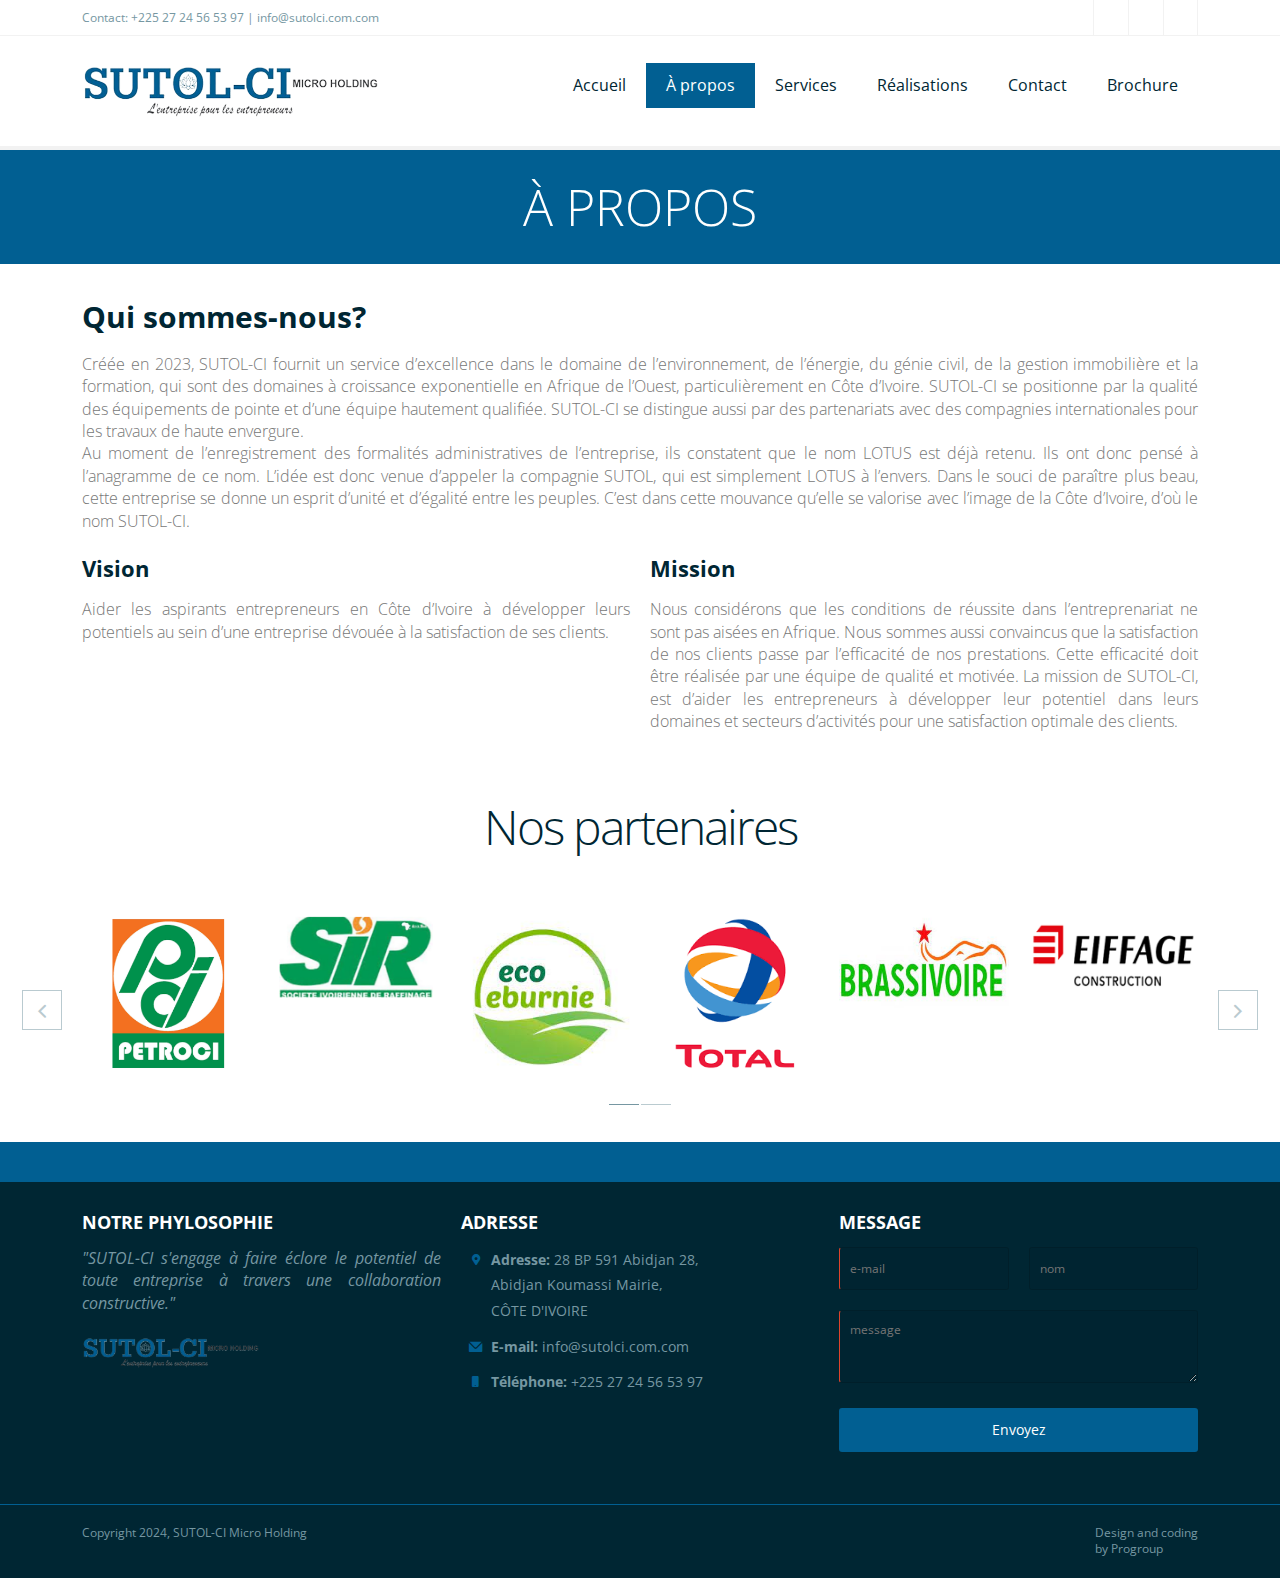
==== commit 781ee81d: "Add files via upload" ====
--- a/about.html
+++ b/about.html
@@ -14,6 +14,7 @@
     <link rel="stylesheet" href="owl-carousel/owl.theme.css">
     <!-- CUSTOM STYLE -->
     <link rel="stylesheet" href="css/template-style.css">
+    <link rel="stylesheet" href="https://use.fontawesome.com/releases/v5.0.10/css/all.css" integrity="sha384-+d0P83n9kaQMCwj8F4RJB66tzIwOKmrdb46+porD/OvrJ+37WqIM7UoBtwHO6Nlg" crossorigin="anonymous">
     <link href='http://fonts.googleapis.com/css?family=Open+Sans:400,300,700,800&amp;subset=latin,latin-ext' rel='stylesheet' type='text/css'>
     <script type="text/javascript" src="js/jquery-1.8.3.min.js"></script>
     <script type="text/javascript" src="js/jquery-ui.min.js"></script>    
@@ -34,10 +35,9 @@
           <div class="s-12 m-6 l-6">
             <div class="right">
               <ul class="top-bar-social right">
-                <li><a href="https://www.facebook.com/profile.php?id=61554097877684"><i class="icon-facebook_circle text-white"></i></a></li>
-                <li><a href="https://twitter.com/i/flow/login?redirect_after_login=%2FSutolCi"><i class="icon-twitter_circle text-white"></i></a> </li>
-                <li><a href="http://sutolcimicroholding@gmail.com/"><i class="icon-google_plus_circle text-white"></i></a></li>
-                <li><a href="https://www.instagram.com/sutol_ci"><i class="icon-instagram_circle text-white"></i></a></li>
+                <li><a href="https://www.facebook.com/sutolci"><i class="fab fa-facebook"></i></a></li>
+                <li><a href="https://www.instagram.com/sutol_ci/"><i class="fab fa-instagram"></i></a></li>
+                <li><a href="https://www.linkedin.com/in/sutol-ci-b9a40b2a3/?originalSubdomain=ci"><i class="fab fa-linkedin"></i></a></li>
               </ul>
             </div>
           </div>
@@ -194,6 +194,13 @@
     
     <!--FOOTER -->
     <footer>
+      <!-- Social -->
+      <div class="background-primary padding text-center">
+          <a href="https://www.facebook.com/sutolci"><i class="fab fa-facebook"></i></a>
+					<a href="https://www.instagram.com/sutol_ci/"><i class="fab fa-instagram"></i></a>
+					<a href="https://www.linkedin.com/in/sutol-ci-b9a40b2a3/?originalSubdomain=ci"><i class="fab fa-linkedin"></i></a>                                                                  
+      </div>
+      
       <!-- Main Footer -->
       <section class="section background-dark">
         <div class="line">
@@ -240,18 +247,14 @@
               </div>
               <div class="line">
                 <div class="s-1 m-1 l-1 text-center">
-                  <i class="icon-twitter text-primary text-size-12"></i>
-                </div>
-                <div class="s-11 m-11 l-11 margin-bottom-10">
-                  <p><a href="https://twitter.com/i/flow/login?redirect_after_login=%2FSutolCi" class="text-primary-hover"><b>Twitter</b></a></p>
-                </div>
-              </div>
-              <div class="line">
-                <div class="s-1 m-1 l-1 text-center">
-                  <i class="icon-facebook text-primary text-size-12"></i>
+                  <i class=></i>
                 </div>
                 <div class="s-11 m-11 l-11">
-                  <p><a href="https://www.facebook.com/profile.php?id=61554097877684" class="text-primary-hover"><b>Facebook</b></a></p>
+                  <p>
+                    <a href="https://www.facebook.com/sutolci"><i class="fab fa-facebook"></i></a>
+					          <a href="https://www.instagram.com/sutol_ci/"><i class="fab fa-instagram"></i></a>
+					          <a href="https://www.linkedin.com/in/sutol-ci-b9a40b2a3/?originalSubdomain=ci"><i class="fab fa-linkedin"></i></a>  
+                  </p>
                 </div>
               </div>
             </div>
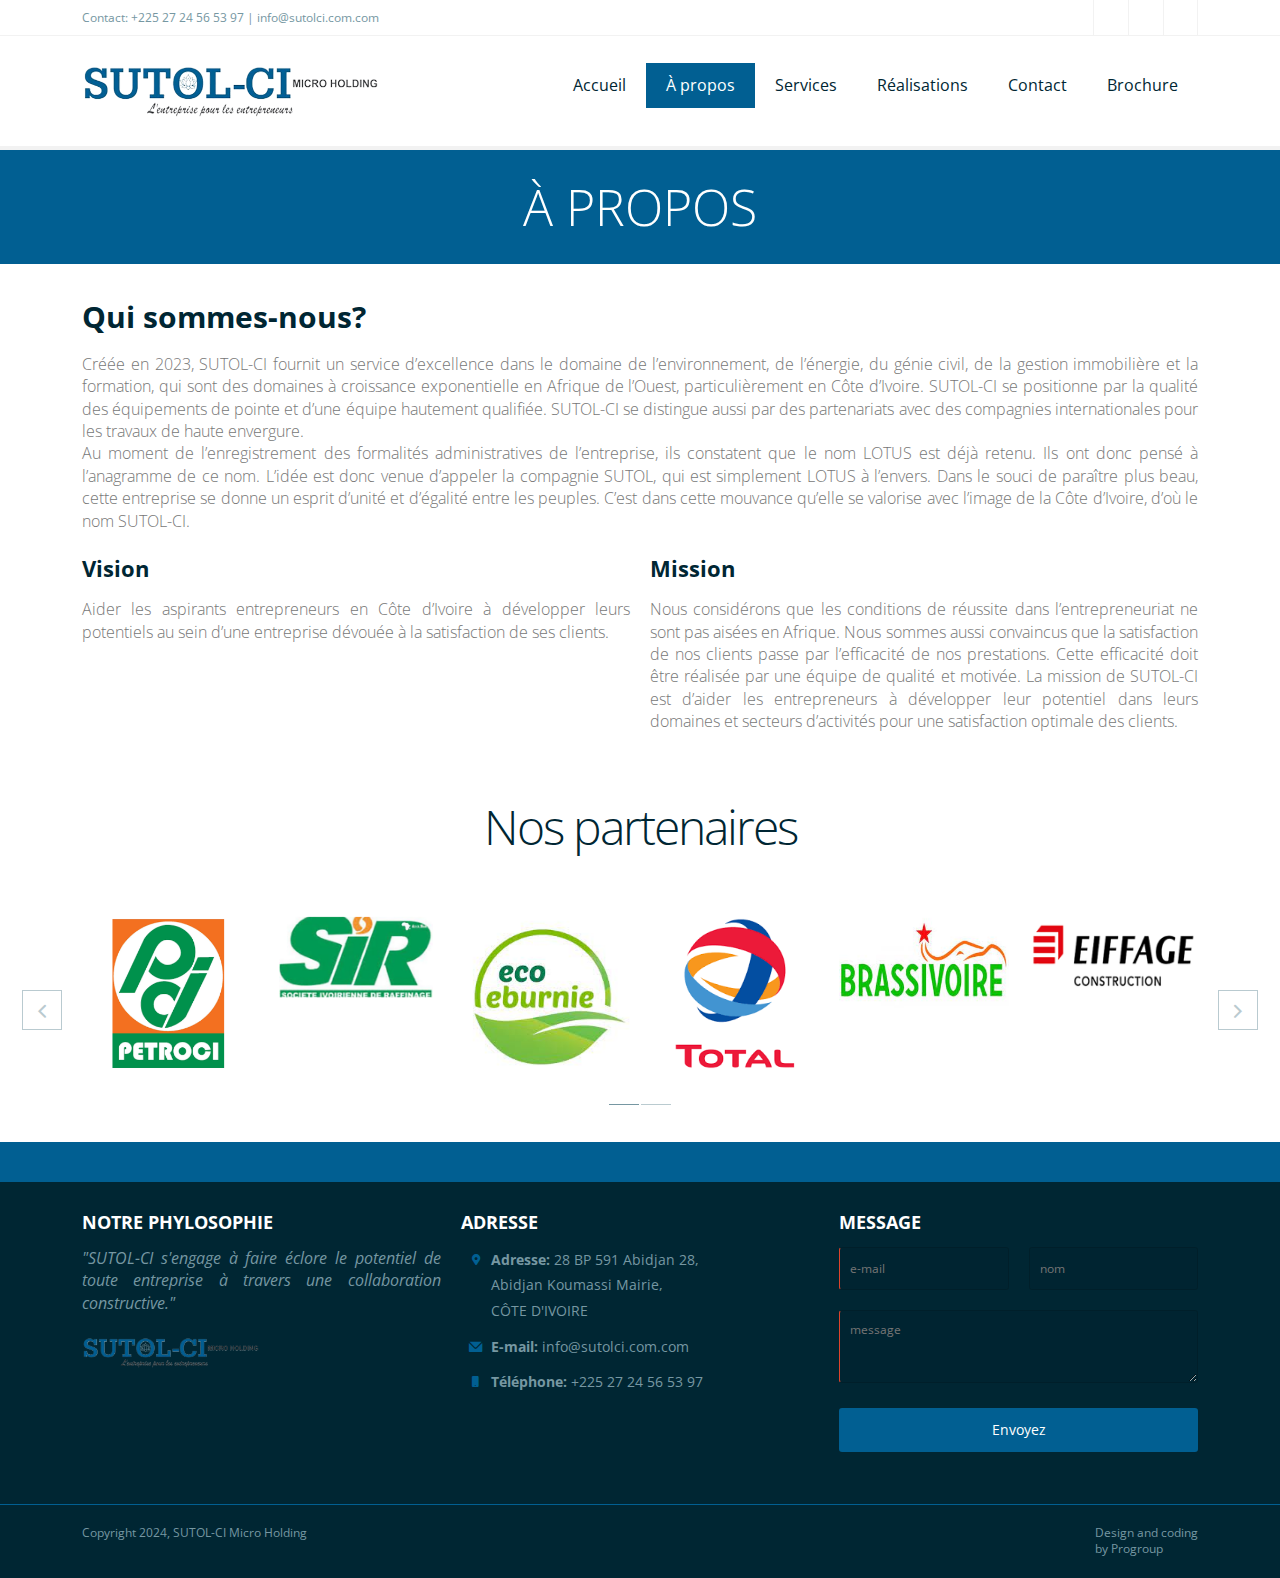
==== commit 798e05e4: "Add files via upload" ====
--- a/about.html
+++ b/about.html
@@ -101,12 +101,11 @@
                 <div class="s-12 m-12 l-6">
                   <h2 class="text-strong">Mission</h2>
                   <p class="text-size-16 text-s-size-16 text-thin" style="text-align: justify;">
-                    Nous considérons que les conditions de réussite dans l’entreprenariat ne sont pas aisées en
-                    Afrique. Nous sommes aussi convaincus que la satisfaction de nos clients passe par
-                    l’efficacité de nos prestations. Cette efficacité doit être réalisée par une équipe de qualité et
-                    motivée.
-                    La mission de SUTOL-CI, est d’aider les entrepreneurs à développer leur potentiel dans leurs
-                    domaines et secteurs d’activités pour une satisfaction optimale des clients.
+                    Nous considérons que les conditions de réussite dans l’entrepreneuriat ne sont pas aisées en Afrique. 
+                    Nous sommes aussi convaincus que la satisfaction de nos clients passe par l’efficacité de nos prestations. 
+                    Cette efficacité doit être réalisée par une équipe de qualité et motivée. 
+                    La mission de SUTOL-CI est d’aider les entrepreneurs à développer leur potentiel 
+                    dans leurs domaines et secteurs d’activités pour une satisfaction optimale des clients.
                   </p>
                 </div>
               </div>  
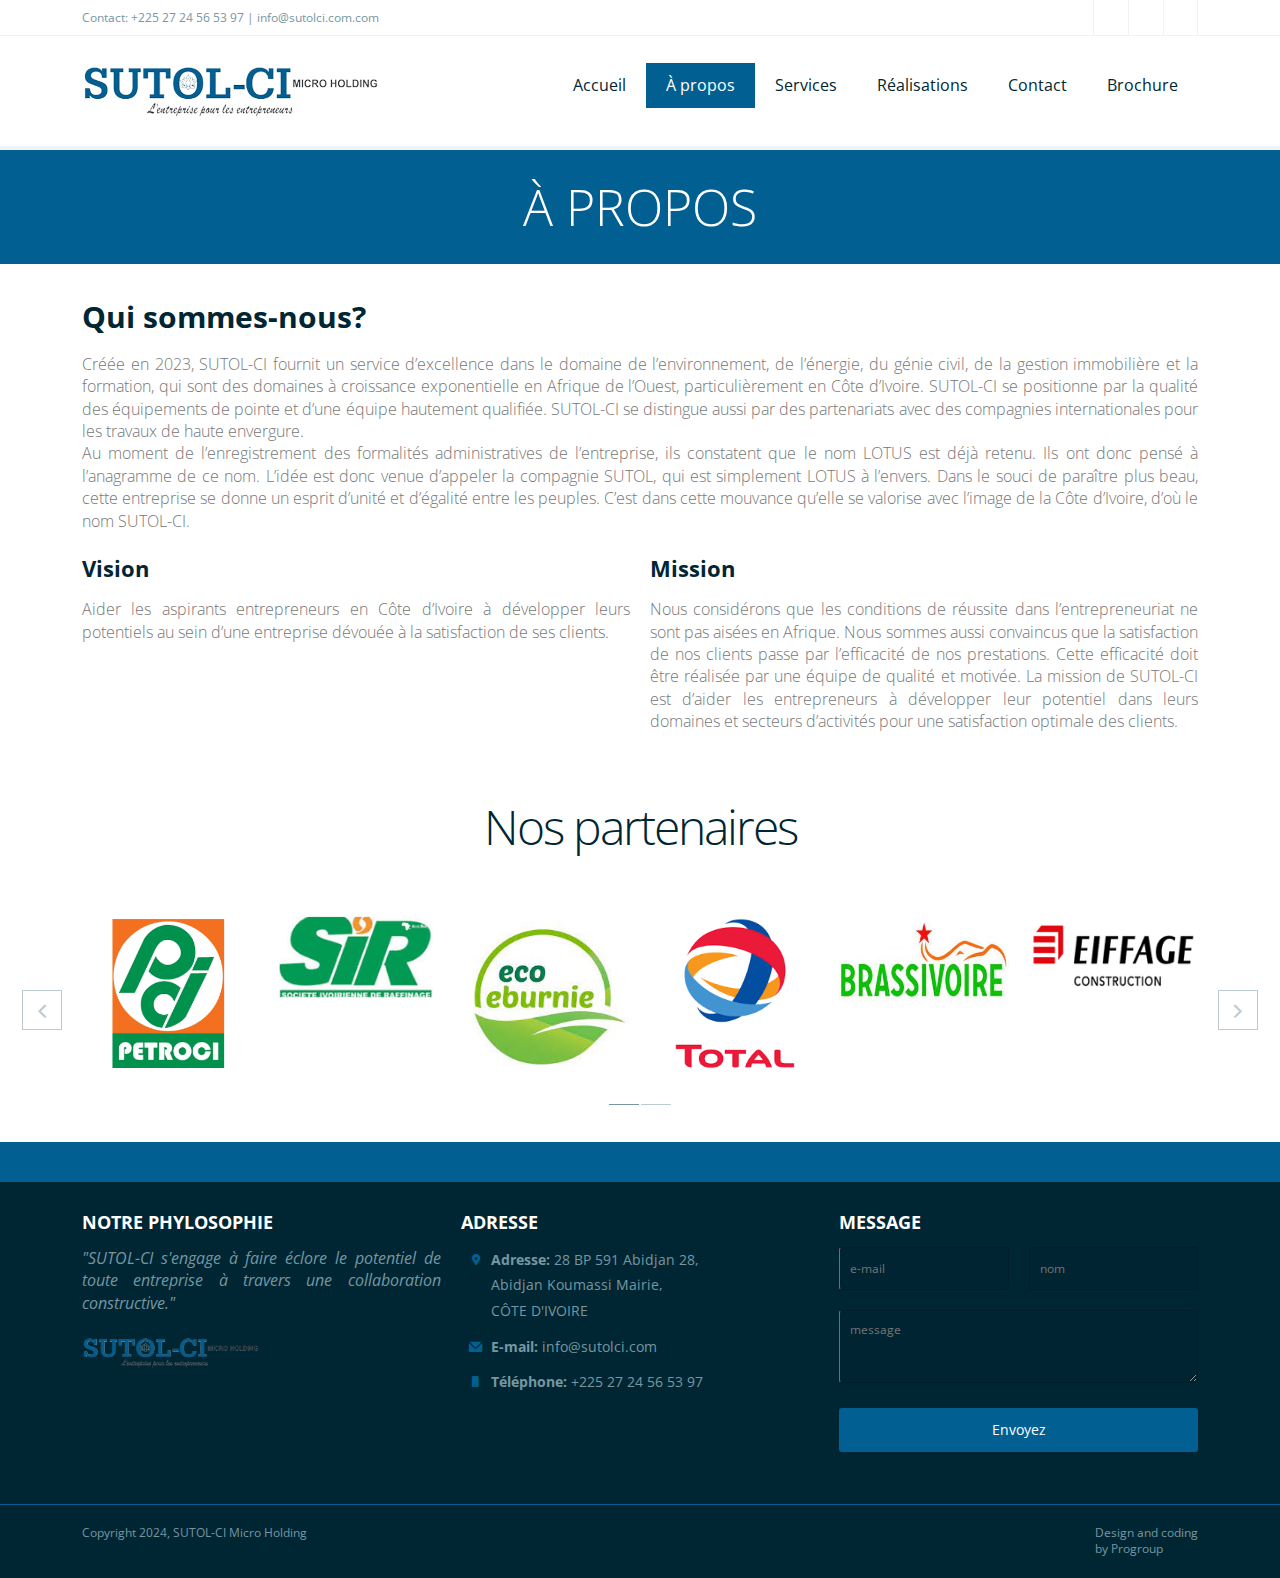
==== commit f4d68cfd: "Add files via upload" ====
--- a/about.html
+++ b/about.html
@@ -233,7 +233,7 @@
                   <i class="icon-mail text-primary text-size-12"></i>
                 </div>
                 <div class="s-11 m-11 l-11 margin-bottom-10">
-                  <p><a href="https://emoekoffi.github.io/" class="text-primary-hover"><b>E-mail:</b> info@sutolci.com.com</a></p>
+                  <p><a href="https://emoekoffi.github.io/" class="text-primary-hover"><b>E-mail:</b> info@sutolci.com</a></p>
                 </div>
               </div>
               <div class="line">
